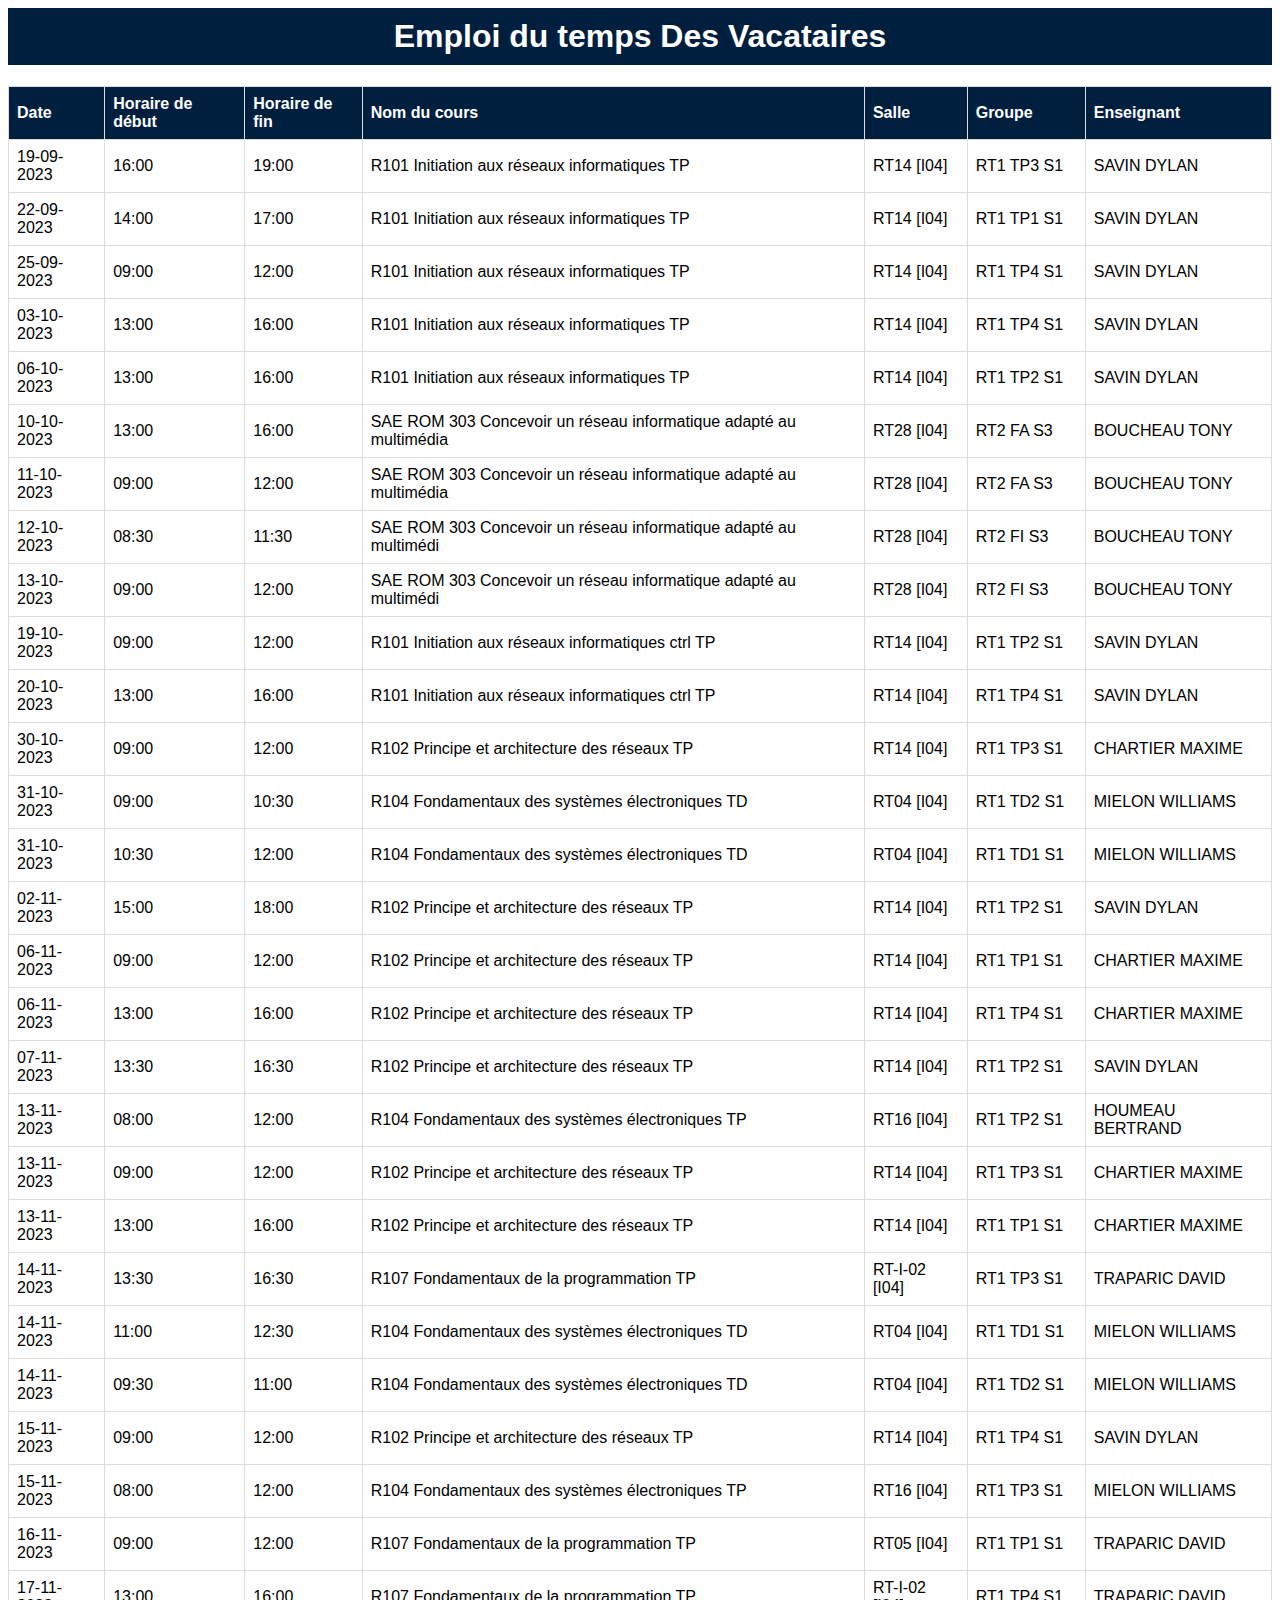
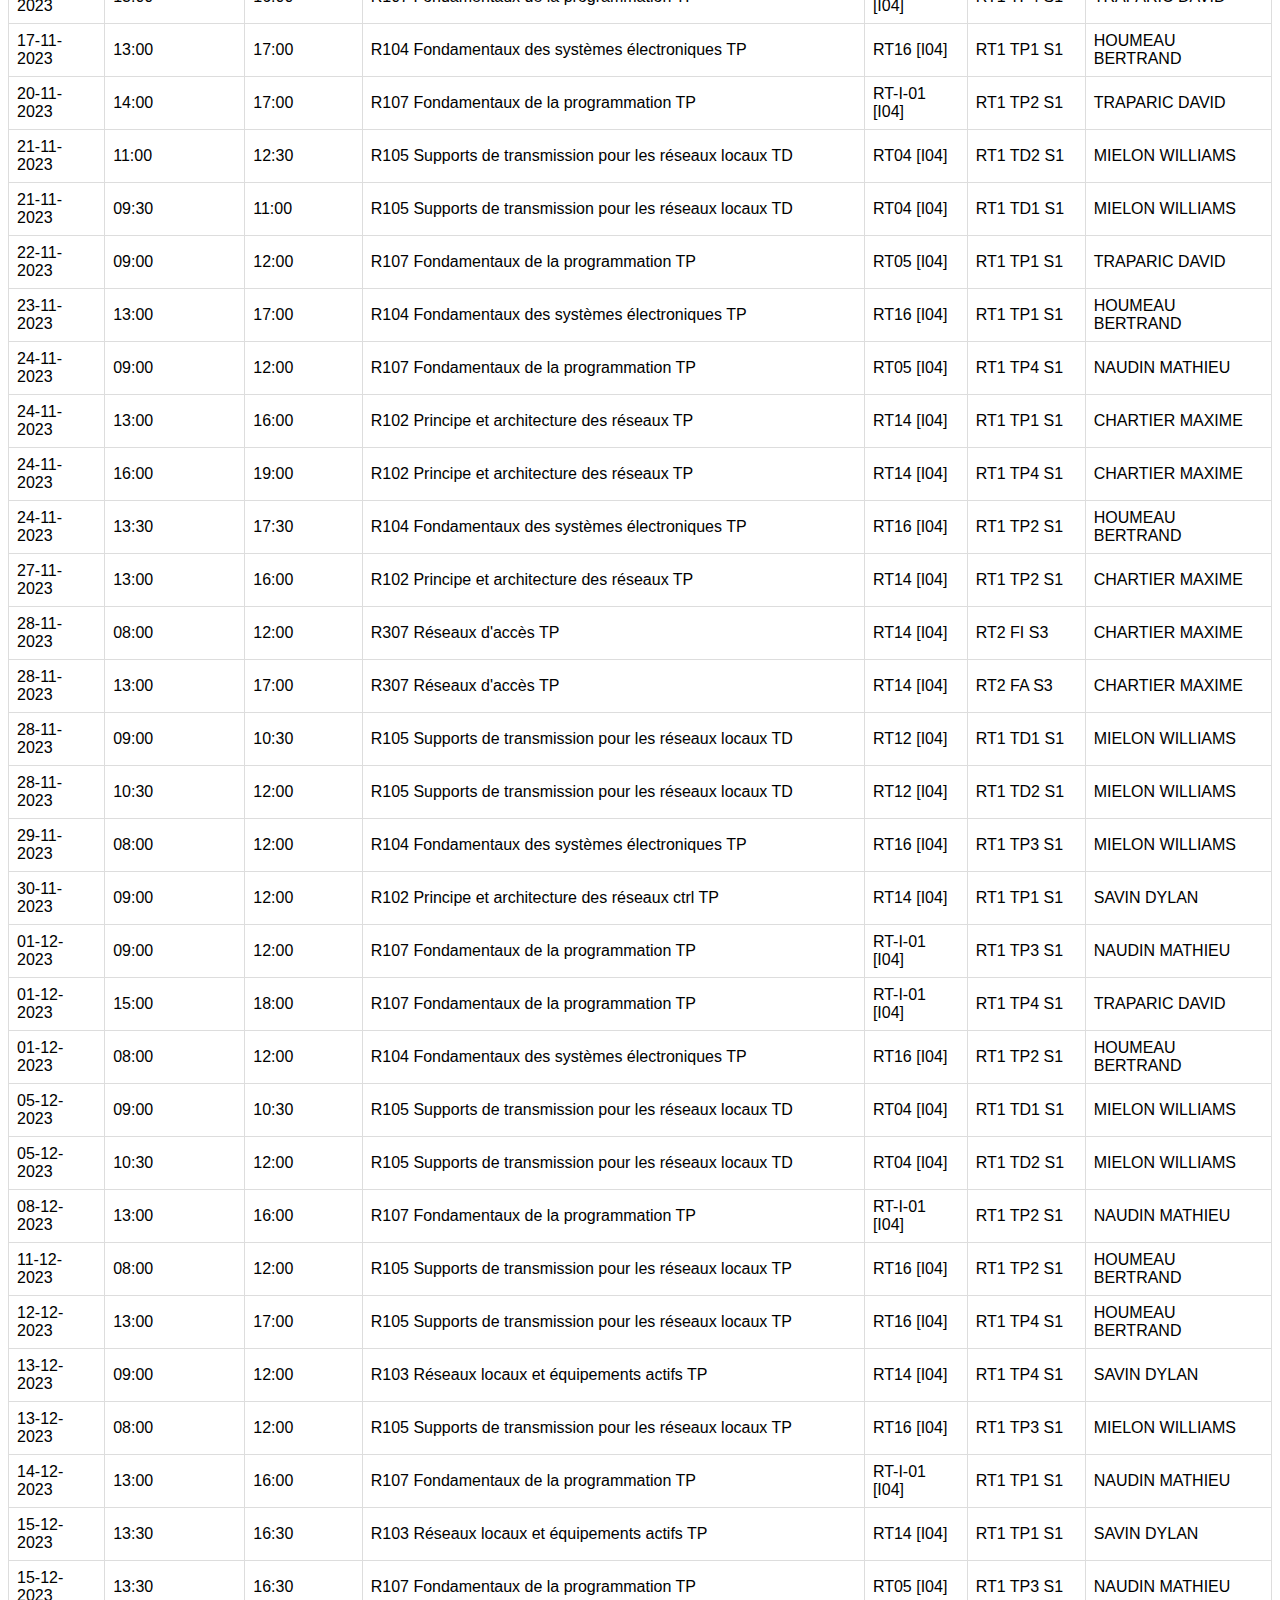
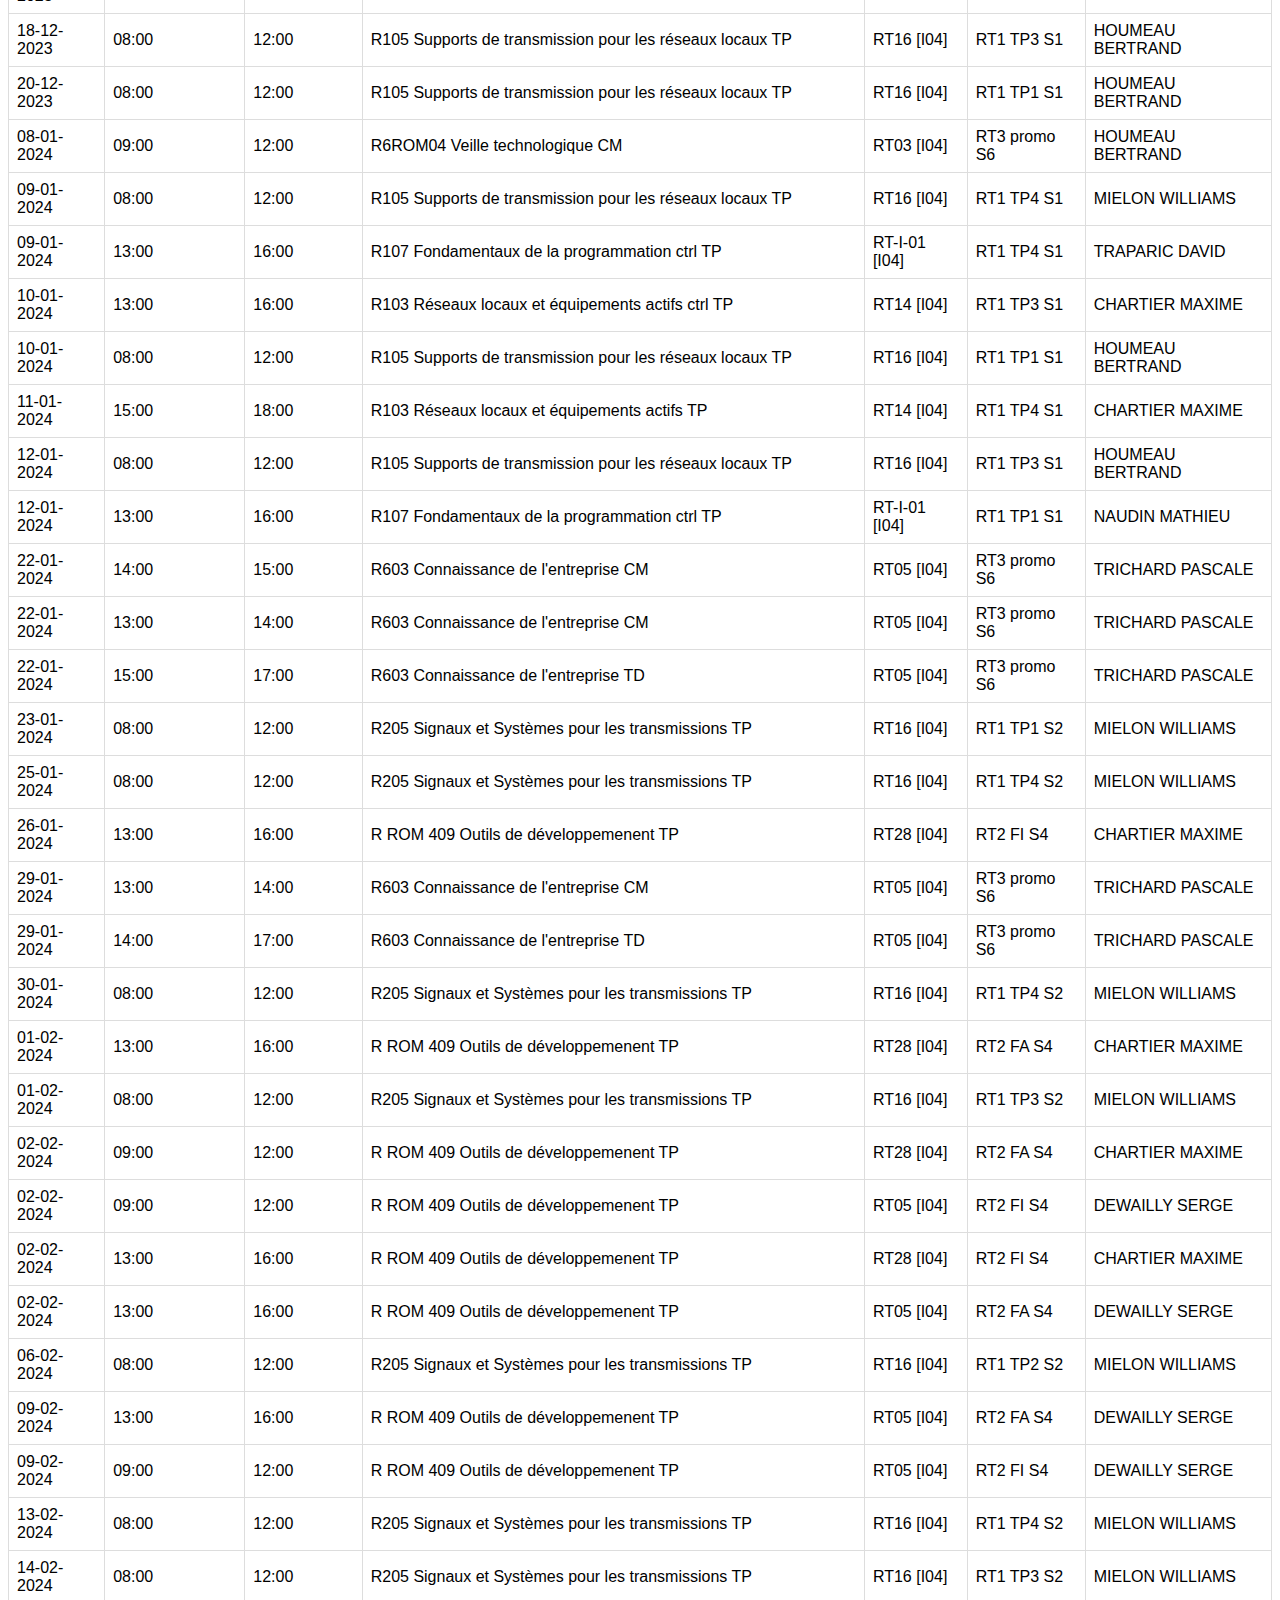
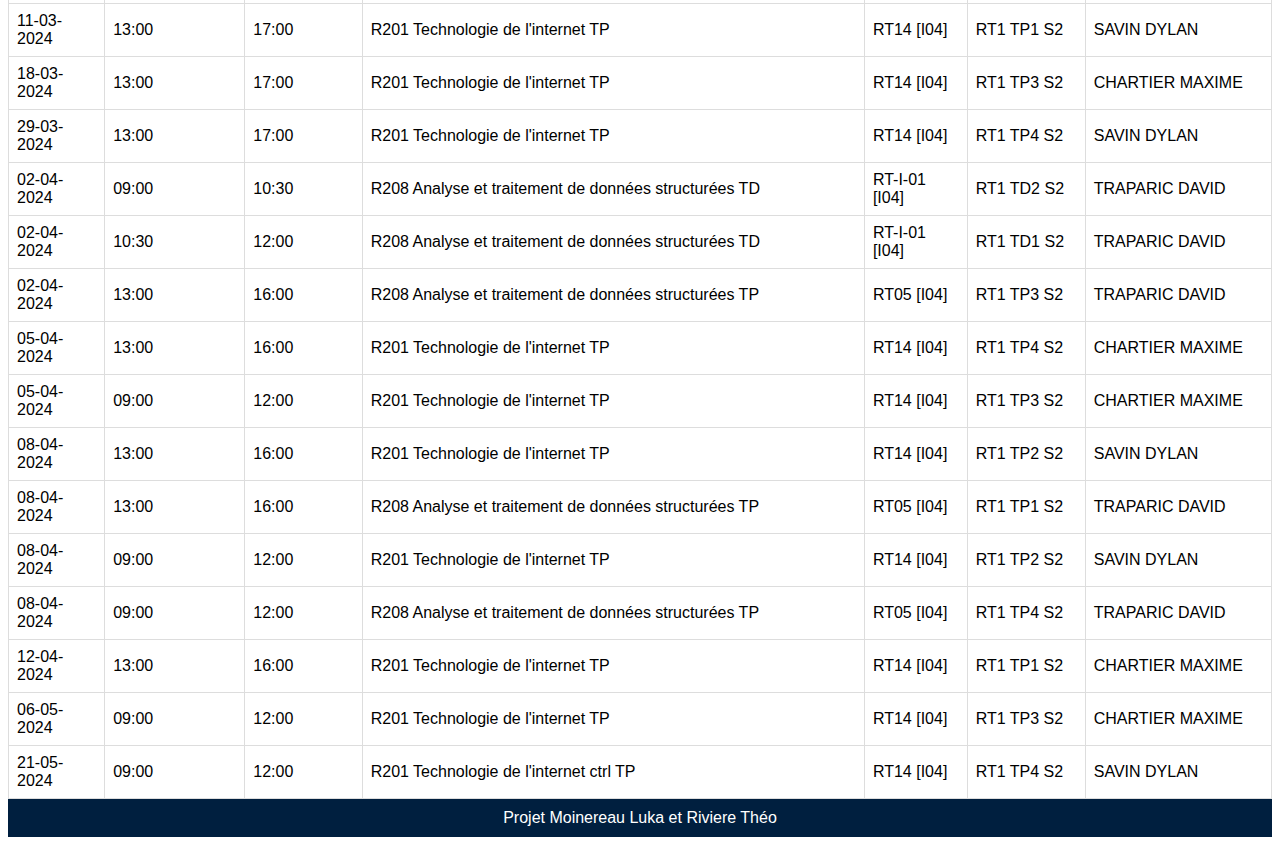
==== html/emploi.html @ 14c90d2b "Push final du projet" ====
<html>
    <head>
        <title>Tableau de</title>
        <style>
            body {
                font-family: Arial, sans-serif;
            }
            h1, footer {
                background-color: #001F3F; /* Bleu foncé */
                color: white;
                padding: 10px;
                text-align: center;
            }
            table {
                border-collapse: collapse;
                width: 100%;
                margin-top: 20px;
            }
            th, td {
                border: 1px solid #ddd;
                padding: 8px;
                text-align: left;
            }
            th {
                background-color: #001F3F; /* Bleu foncé */
                color: white;
            }
        </style>
    </head>
    <body>
        <h1>Emploi du temps Des Vacataires</h1>
        <table>
            <tr>
                <th>Date</th>
                <th>Horaire de début</th>
                <th>Horaire de fin</th>
                <th>Nom du cours</th>
                <th>Salle</th>
                <th>Groupe</th>
                <th>Enseignant</th>
            </tr>
    
            <tr>
                <td>19-09-2023</td>
                <td>16:00</td>
                <td>19:00</td>
                <td>R101 Initiation aux réseaux informatiques TP</td>
                <td>RT14 [I04]</td>
                <td>RT1 TP3 S1</td>
                <td>SAVIN DYLAN</td>
            </tr>
        
            <tr>
                <td>22-09-2023</td>
                <td>14:00</td>
                <td>17:00</td>
                <td>R101 Initiation aux réseaux informatiques TP</td>
                <td>RT14 [I04]</td>
                <td>RT1 TP1 S1</td>
                <td>SAVIN DYLAN</td>
            </tr>
        
            <tr>
                <td>25-09-2023</td>
                <td>09:00</td>
                <td>12:00</td>
                <td>R101 Initiation aux réseaux informatiques TP</td>
                <td>RT14 [I04]</td>
                <td>RT1 TP4 S1</td>
                <td>SAVIN DYLAN</td>
            </tr>
        
            <tr>
                <td>03-10-2023</td>
                <td>13:00</td>
                <td>16:00</td>
                <td>R101 Initiation aux réseaux informatiques TP</td>
                <td>RT14 [I04]</td>
                <td>RT1 TP4 S1</td>
                <td>SAVIN DYLAN</td>
            </tr>
        
            <tr>
                <td>06-10-2023</td>
                <td>13:00</td>
                <td>16:00</td>
                <td>R101 Initiation aux réseaux informatiques TP</td>
                <td>RT14 [I04]</td>
                <td>RT1 TP2 S1</td>
                <td>SAVIN DYLAN</td>
            </tr>
        
            <tr>
                <td>10-10-2023</td>
                <td>13:00</td>
                <td>16:00</td>
                <td>SAE ROM 303 Concevoir un réseau informatique adapté au multimédia</td>
                <td>RT28 [I04]</td>
                <td>RT2 FA S3</td>
                <td>BOUCHEAU TONY</td>
            </tr>
        
            <tr>
                <td>11-10-2023</td>
                <td>09:00</td>
                <td>12:00</td>
                <td>SAE ROM 303 Concevoir un réseau informatique adapté au multimédia</td>
                <td>RT28 [I04]</td>
                <td>RT2 FA S3</td>
                <td>BOUCHEAU TONY</td>
            </tr>
        
            <tr>
                <td>12-10-2023</td>
                <td>08:30</td>
                <td>11:30</td>
                <td>SAE  ROM 303 Concevoir un réseau informatique adapté au multimédi</td>
                <td>RT28 [I04]</td>
                <td>RT2 FI S3</td>
                <td>BOUCHEAU TONY</td>
            </tr>
        
            <tr>
                <td>13-10-2023</td>
                <td>09:00</td>
                <td>12:00</td>
                <td>SAE  ROM 303 Concevoir un réseau informatique adapté au multimédi</td>
                <td>RT28 [I04]</td>
                <td>RT2 FI S3</td>
                <td>BOUCHEAU TONY</td>
            </tr>
        
            <tr>
                <td>19-10-2023</td>
                <td>09:00</td>
                <td>12:00</td>
                <td>R101 Initiation aux réseaux informatiques ctrl TP</td>
                <td>RT14 [I04]</td>
                <td>RT1 TP2 S1</td>
                <td>SAVIN DYLAN</td>
            </tr>
        
            <tr>
                <td>20-10-2023</td>
                <td>13:00</td>
                <td>16:00</td>
                <td>R101 Initiation aux réseaux informatiques ctrl TP</td>
                <td>RT14 [I04]</td>
                <td>RT1 TP4 S1</td>
                <td>SAVIN DYLAN</td>
            </tr>
        
            <tr>
                <td>30-10-2023</td>
                <td>09:00</td>
                <td>12:00</td>
                <td>R102 Principe et architecture des réseaux TP</td>
                <td>RT14 [I04]</td>
                <td>RT1 TP3 S1</td>
                <td>CHARTIER MAXIME</td>
            </tr>
        
            <tr>
                <td>31-10-2023</td>
                <td>09:00</td>
                <td>10:30</td>
                <td>R104 Fondamentaux des systèmes électroniques TD</td>
                <td>RT04 [I04]</td>
                <td>RT1 TD2 S1</td>
                <td>MIELON WILLIAMS</td>
            </tr>
        
            <tr>
                <td>31-10-2023</td>
                <td>10:30</td>
                <td>12:00</td>
                <td>R104 Fondamentaux des systèmes électroniques TD</td>
                <td>RT04 [I04]</td>
                <td>RT1 TD1 S1</td>
                <td>MIELON WILLIAMS</td>
            </tr>
        
            <tr>
                <td>02-11-2023</td>
                <td>15:00</td>
                <td>18:00</td>
                <td>R102 Principe et architecture des réseaux TP</td>
                <td>RT14 [I04]</td>
                <td>RT1 TP2 S1</td>
                <td>SAVIN DYLAN</td>
            </tr>
        
            <tr>
                <td>06-11-2023</td>
                <td>09:00</td>
                <td>12:00</td>
                <td>R102 Principe et architecture des réseaux TP</td>
                <td>RT14 [I04]</td>
                <td>RT1 TP1 S1</td>
                <td>CHARTIER MAXIME</td>
            </tr>
        
            <tr>
                <td>06-11-2023</td>
                <td>13:00</td>
                <td>16:00</td>
                <td>R102 Principe et architecture des réseaux TP</td>
                <td>RT14 [I04]</td>
                <td>RT1 TP4 S1</td>
                <td>CHARTIER MAXIME</td>
            </tr>
        
            <tr>
                <td>07-11-2023</td>
                <td>13:30</td>
                <td>16:30</td>
                <td>R102 Principe et architecture des réseaux TP</td>
                <td>RT14 [I04]</td>
                <td>RT1 TP2 S1</td>
                <td>SAVIN DYLAN</td>
            </tr>
        
            <tr>
                <td>13-11-2023</td>
                <td>08:00</td>
                <td>12:00</td>
                <td>R104 Fondamentaux des systèmes électroniques TP</td>
                <td>RT16 [I04]</td>
                <td>RT1 TP2 S1</td>
                <td>HOUMEAU BERTRAND</td>
            </tr>
        
            <tr>
                <td>13-11-2023</td>
                <td>09:00</td>
                <td>12:00</td>
                <td>R102 Principe et architecture des réseaux TP</td>
                <td>RT14 [I04]</td>
                <td>RT1 TP3 S1</td>
                <td>CHARTIER MAXIME</td>
            </tr>
        
            <tr>
                <td>13-11-2023</td>
                <td>13:00</td>
                <td>16:00</td>
                <td>R102 Principe et architecture des réseaux TP</td>
                <td>RT14 [I04]</td>
                <td>RT1 TP1 S1</td>
                <td>CHARTIER MAXIME</td>
            </tr>
        
            <tr>
                <td>14-11-2023</td>
                <td>13:30</td>
                <td>16:30</td>
                <td>R107 Fondamentaux de la programmation TP</td>
                <td>RT-I-02 [I04]</td>
                <td>RT1 TP3 S1</td>
                <td>TRAPARIC DAVID</td>
            </tr>
        
            <tr>
                <td>14-11-2023</td>
                <td>11:00</td>
                <td>12:30</td>
                <td>R104 Fondamentaux des systèmes électroniques TD</td>
                <td>RT04 [I04]</td>
                <td>RT1 TD1 S1</td>
                <td>MIELON WILLIAMS</td>
            </tr>
        
            <tr>
                <td>14-11-2023</td>
                <td>09:30</td>
                <td>11:00</td>
                <td>R104 Fondamentaux des systèmes électroniques TD</td>
                <td>RT04 [I04]</td>
                <td>RT1 TD2 S1</td>
                <td>MIELON WILLIAMS</td>
            </tr>
        
            <tr>
                <td>15-11-2023</td>
                <td>09:00</td>
                <td>12:00</td>
                <td>R102 Principe et architecture des réseaux TP</td>
                <td>RT14 [I04]</td>
                <td>RT1 TP4 S1</td>
                <td>SAVIN DYLAN</td>
            </tr>
        
            <tr>
                <td>15-11-2023</td>
                <td>08:00</td>
                <td>12:00</td>
                <td>R104 Fondamentaux des systèmes électroniques TP</td>
                <td>RT16 [I04]</td>
                <td>RT1 TP3 S1</td>
                <td>MIELON WILLIAMS</td>
            </tr>
        
            <tr>
                <td>16-11-2023</td>
                <td>09:00</td>
                <td>12:00</td>
                <td>R107 Fondamentaux de la programmation TP</td>
                <td>RT05 [I04]</td>
                <td>RT1 TP1 S1</td>
                <td>TRAPARIC DAVID</td>
            </tr>
        
            <tr>
                <td>17-11-2023</td>
                <td>13:00</td>
                <td>16:00</td>
                <td>R107 Fondamentaux de la programmation TP</td>
                <td>RT-I-02 [I04]</td>
                <td>RT1 TP4 S1</td>
                <td>TRAPARIC DAVID</td>
            </tr>
        
            <tr>
                <td>17-11-2023</td>
                <td>13:00</td>
                <td>17:00</td>
                <td>R104 Fondamentaux des systèmes électroniques TP</td>
                <td>RT16 [I04]</td>
                <td>RT1 TP1 S1</td>
                <td>HOUMEAU BERTRAND</td>
            </tr>
        
            <tr>
                <td>20-11-2023</td>
                <td>14:00</td>
                <td>17:00</td>
                <td>R107 Fondamentaux de la programmation TP</td>
                <td>RT-I-01 [I04]</td>
                <td>RT1 TP2 S1</td>
                <td>TRAPARIC DAVID</td>
            </tr>
        
            <tr>
                <td>21-11-2023</td>
                <td>11:00</td>
                <td>12:30</td>
                <td>R105 Supports de transmission pour les réseaux locaux TD</td>
                <td>RT04 [I04]</td>
                <td>RT1 TD2 S1</td>
                <td>MIELON WILLIAMS</td>
            </tr>
        
            <tr>
                <td>21-11-2023</td>
                <td>09:30</td>
                <td>11:00</td>
                <td>R105 Supports de transmission pour les réseaux locaux TD</td>
                <td>RT04 [I04]</td>
                <td>RT1 TD1 S1</td>
                <td>MIELON WILLIAMS</td>
            </tr>
        
            <tr>
                <td>22-11-2023</td>
                <td>09:00</td>
                <td>12:00</td>
                <td>R107 Fondamentaux de la programmation TP</td>
                <td>RT05 [I04]</td>
                <td>RT1 TP1 S1</td>
                <td>TRAPARIC DAVID</td>
            </tr>
        
            <tr>
                <td>23-11-2023</td>
                <td>13:00</td>
                <td>17:00</td>
                <td>R104 Fondamentaux des systèmes électroniques TP</td>
                <td>RT16 [I04]</td>
                <td>RT1 TP1 S1</td>
                <td>HOUMEAU BERTRAND</td>
            </tr>
        
            <tr>
                <td>24-11-2023</td>
                <td>09:00</td>
                <td>12:00</td>
                <td>R107 Fondamentaux de la programmation TP</td>
                <td>RT05 [I04]</td>
                <td>RT1 TP4 S1</td>
                <td>NAUDIN MATHIEU</td>
            </tr>
        
            <tr>
                <td>24-11-2023</td>
                <td>13:00</td>
                <td>16:00</td>
                <td>R102 Principe et architecture des réseaux TP</td>
                <td>RT14 [I04]</td>
                <td>RT1 TP1 S1</td>
                <td>CHARTIER MAXIME</td>
            </tr>
        
            <tr>
                <td>24-11-2023</td>
                <td>16:00</td>
                <td>19:00</td>
                <td>R102 Principe et architecture des réseaux TP</td>
                <td>RT14 [I04]</td>
                <td>RT1 TP4 S1</td>
                <td>CHARTIER MAXIME</td>
            </tr>
        
            <tr>
                <td>24-11-2023</td>
                <td>13:30</td>
                <td>17:30</td>
                <td>R104 Fondamentaux des systèmes électroniques TP</td>
                <td>RT16 [I04]</td>
                <td>RT1 TP2 S1</td>
                <td>HOUMEAU BERTRAND</td>
            </tr>
        
            <tr>
                <td>27-11-2023</td>
                <td>13:00</td>
                <td>16:00</td>
                <td>R102 Principe et architecture des réseaux TP</td>
                <td>RT14 [I04]</td>
                <td>RT1 TP2 S1</td>
                <td>CHARTIER MAXIME</td>
            </tr>
        
            <tr>
                <td>28-11-2023</td>
                <td>08:00</td>
                <td>12:00</td>
                <td>R307 Réseaux d'accès TP</td>
                <td>RT14 [I04]</td>
                <td>RT2 FI S3</td>
                <td>CHARTIER MAXIME</td>
            </tr>
        
            <tr>
                <td>28-11-2023</td>
                <td>13:00</td>
                <td>17:00</td>
                <td>R307 Réseaux d'accès TP</td>
                <td>RT14 [I04]</td>
                <td>RT2 FA S3</td>
                <td>CHARTIER MAXIME</td>
            </tr>
        
            <tr>
                <td>28-11-2023</td>
                <td>09:00</td>
                <td>10:30</td>
                <td>R105 Supports de transmission pour les réseaux locaux TD</td>
                <td>RT12 [I04]</td>
                <td>RT1 TD1 S1</td>
                <td>MIELON WILLIAMS</td>
            </tr>
        
            <tr>
                <td>28-11-2023</td>
                <td>10:30</td>
                <td>12:00</td>
                <td>R105 Supports de transmission pour les réseaux locaux TD</td>
                <td>RT12 [I04]</td>
                <td>RT1 TD2 S1</td>
                <td>MIELON WILLIAMS</td>
            </tr>
        
            <tr>
                <td>29-11-2023</td>
                <td>08:00</td>
                <td>12:00</td>
                <td>R104 Fondamentaux des systèmes électroniques TP</td>
                <td>RT16 [I04]</td>
                <td>RT1 TP3 S1</td>
                <td>MIELON WILLIAMS</td>
            </tr>
        
            <tr>
                <td>30-11-2023</td>
                <td>09:00</td>
                <td>12:00</td>
                <td>R102 Principe et architecture des réseaux ctrl TP</td>
                <td>RT14 [I04]</td>
                <td>RT1 TP1 S1</td>
                <td>SAVIN DYLAN</td>
            </tr>
        
            <tr>
                <td>01-12-2023</td>
                <td>09:00</td>
                <td>12:00</td>
                <td>R107 Fondamentaux de la programmation TP</td>
                <td>RT-I-01 [I04]</td>
                <td>RT1 TP3 S1</td>
                <td>NAUDIN MATHIEU</td>
            </tr>
        
            <tr>
                <td>01-12-2023</td>
                <td>15:00</td>
                <td>18:00</td>
                <td>R107 Fondamentaux de la programmation TP</td>
                <td>RT-I-01 [I04]</td>
                <td>RT1 TP4 S1</td>
                <td>TRAPARIC DAVID</td>
            </tr>
        
            <tr>
                <td>01-12-2023</td>
                <td>08:00</td>
                <td>12:00</td>
                <td>R104 Fondamentaux des systèmes électroniques TP</td>
                <td>RT16 [I04]</td>
                <td>RT1 TP2 S1</td>
                <td>HOUMEAU BERTRAND</td>
            </tr>
        
            <tr>
                <td>05-12-2023</td>
                <td>09:00</td>
                <td>10:30</td>
                <td>R105 Supports de transmission pour les réseaux locaux TD</td>
                <td>RT04 [I04]</td>
                <td>RT1 TD1 S1</td>
                <td>MIELON WILLIAMS</td>
            </tr>
        
            <tr>
                <td>05-12-2023</td>
                <td>10:30</td>
                <td>12:00</td>
                <td>R105 Supports de transmission pour les réseaux locaux TD</td>
                <td>RT04 [I04]</td>
                <td>RT1 TD2 S1</td>
                <td>MIELON WILLIAMS</td>
            </tr>
        
            <tr>
                <td>08-12-2023</td>
                <td>13:00</td>
                <td>16:00</td>
                <td>R107 Fondamentaux de la programmation TP</td>
                <td>RT-I-01 [I04]</td>
                <td>RT1 TP2 S1</td>
                <td>NAUDIN MATHIEU</td>
            </tr>
        
            <tr>
                <td>11-12-2023</td>
                <td>08:00</td>
                <td>12:00</td>
                <td>R105 Supports de transmission pour les réseaux locaux TP</td>
                <td>RT16 [I04]</td>
                <td>RT1 TP2 S1</td>
                <td>HOUMEAU BERTRAND</td>
            </tr>
        
            <tr>
                <td>12-12-2023</td>
                <td>13:00</td>
                <td>17:00</td>
                <td>R105 Supports de transmission pour les réseaux locaux TP</td>
                <td>RT16 [I04]</td>
                <td>RT1 TP4 S1</td>
                <td>HOUMEAU BERTRAND</td>
            </tr>
        
            <tr>
                <td>13-12-2023</td>
                <td>09:00</td>
                <td>12:00</td>
                <td>R103 Réseaux locaux et équipements actifs TP</td>
                <td>RT14 [I04]</td>
                <td>RT1 TP4 S1</td>
                <td>SAVIN DYLAN</td>
            </tr>
        
            <tr>
                <td>13-12-2023</td>
                <td>08:00</td>
                <td>12:00</td>
                <td>R105 Supports de transmission pour les réseaux locaux TP</td>
                <td>RT16 [I04]</td>
                <td>RT1 TP3 S1</td>
                <td>MIELON WILLIAMS</td>
            </tr>
        
            <tr>
                <td>14-12-2023</td>
                <td>13:00</td>
                <td>16:00</td>
                <td>R107 Fondamentaux de la programmation TP</td>
                <td>RT-I-01 [I04]</td>
                <td>RT1 TP1 S1</td>
                <td>NAUDIN MATHIEU</td>
            </tr>
        
            <tr>
                <td>15-12-2023</td>
                <td>13:30</td>
                <td>16:30</td>
                <td>R103 Réseaux locaux et équipements actifs TP</td>
                <td>RT14 [I04]</td>
                <td>RT1 TP1 S1</td>
                <td>SAVIN DYLAN</td>
            </tr>
        
            <tr>
                <td>15-12-2023</td>
                <td>13:30</td>
                <td>16:30</td>
                <td>R107 Fondamentaux de la programmation TP</td>
                <td>RT05 [I04]</td>
                <td>RT1 TP3 S1</td>
                <td>NAUDIN MATHIEU</td>
            </tr>
        
            <tr>
                <td>18-12-2023</td>
                <td>08:00</td>
                <td>12:00</td>
                <td>R105 Supports de transmission pour les réseaux locaux TP</td>
                <td>RT16 [I04]</td>
                <td>RT1 TP3 S1</td>
                <td>HOUMEAU BERTRAND</td>
            </tr>
        
            <tr>
                <td>20-12-2023</td>
                <td>08:00</td>
                <td>12:00</td>
                <td>R105 Supports de transmission pour les réseaux locaux TP</td>
                <td>RT16 [I04]</td>
                <td>RT1 TP1 S1</td>
                <td>HOUMEAU BERTRAND</td>
            </tr>
        
            <tr>
                <td>08-01-2024</td>
                <td>09:00</td>
                <td>12:00</td>
                <td>R6ROM04 Veille technologique CM</td>
                <td>RT03 [I04]</td>
                <td>RT3  promo S6</td>
                <td>HOUMEAU BERTRAND</td>
            </tr>
        
            <tr>
                <td>09-01-2024</td>
                <td>08:00</td>
                <td>12:00</td>
                <td>R105 Supports de transmission pour les réseaux locaux TP</td>
                <td>RT16 [I04]</td>
                <td>RT1 TP4 S1</td>
                <td>MIELON WILLIAMS</td>
            </tr>
        
            <tr>
                <td>09-01-2024</td>
                <td>13:00</td>
                <td>16:00</td>
                <td>R107 Fondamentaux de la programmation ctrl TP</td>
                <td>RT-I-01 [I04]</td>
                <td>RT1 TP4 S1</td>
                <td>TRAPARIC DAVID</td>
            </tr>
        
            <tr>
                <td>10-01-2024</td>
                <td>13:00</td>
                <td>16:00</td>
                <td>R103 Réseaux locaux et équipements actifs ctrl TP</td>
                <td>RT14 [I04]</td>
                <td>RT1 TP3 S1</td>
                <td>CHARTIER MAXIME</td>
            </tr>
        
            <tr>
                <td>10-01-2024</td>
                <td>08:00</td>
                <td>12:00</td>
                <td>R105 Supports de transmission pour les réseaux locaux TP</td>
                <td>RT16 [I04]</td>
                <td>RT1 TP1 S1</td>
                <td>HOUMEAU BERTRAND</td>
            </tr>
        
            <tr>
                <td>11-01-2024</td>
                <td>15:00</td>
                <td>18:00</td>
                <td>R103 Réseaux locaux et équipements actifs TP</td>
                <td>RT14 [I04]</td>
                <td>RT1 TP4 S1</td>
                <td>CHARTIER MAXIME</td>
            </tr>
        
            <tr>
                <td>12-01-2024</td>
                <td>08:00</td>
                <td>12:00</td>
                <td>R105 Supports de transmission pour les réseaux locaux TP</td>
                <td>RT16 [I04]</td>
                <td>RT1 TP3 S1</td>
                <td>HOUMEAU BERTRAND</td>
            </tr>
        
            <tr>
                <td>12-01-2024</td>
                <td>13:00</td>
                <td>16:00</td>
                <td>R107 Fondamentaux de la programmation ctrl TP</td>
                <td>RT-I-01 [I04]</td>
                <td>RT1 TP1 S1</td>
                <td>NAUDIN MATHIEU</td>
            </tr>
        
            <tr>
                <td>22-01-2024</td>
                <td>14:00</td>
                <td>15:00</td>
                <td>R603 Connaissance de l'entreprise CM</td>
                <td>RT05 [I04]</td>
                <td>RT3  promo S6</td>
                <td>TRICHARD PASCALE</td>
            </tr>
        
            <tr>
                <td>22-01-2024</td>
                <td>13:00</td>
                <td>14:00</td>
                <td>R603 Connaissance de l'entreprise CM</td>
                <td>RT05 [I04]</td>
                <td>RT3  promo S6</td>
                <td>TRICHARD PASCALE</td>
            </tr>
        
            <tr>
                <td>22-01-2024</td>
                <td>15:00</td>
                <td>17:00</td>
                <td>R603 Connaissance de l'entreprise TD</td>
                <td>RT05 [I04]</td>
                <td>RT3  promo S6</td>
                <td>TRICHARD PASCALE</td>
            </tr>
        
            <tr>
                <td>23-01-2024</td>
                <td>08:00</td>
                <td>12:00</td>
                <td>R205 Signaux et Systèmes pour les transmissions TP</td>
                <td>RT16 [I04]</td>
                <td>RT1 TP1 S2</td>
                <td>MIELON WILLIAMS</td>
            </tr>
        
            <tr>
                <td>25-01-2024</td>
                <td>08:00</td>
                <td>12:00</td>
                <td>R205 Signaux et Systèmes pour les transmissions TP</td>
                <td>RT16 [I04]</td>
                <td>RT1 TP4 S2</td>
                <td>MIELON WILLIAMS</td>
            </tr>
        
            <tr>
                <td>26-01-2024</td>
                <td>13:00</td>
                <td>16:00</td>
                <td>R ROM 409 Outils de développemenent TP</td>
                <td>RT28 [I04]</td>
                <td>RT2 FI S4</td>
                <td>CHARTIER MAXIME</td>
            </tr>
        
            <tr>
                <td>29-01-2024</td>
                <td>13:00</td>
                <td>14:00</td>
                <td>R603 Connaissance de l'entreprise CM</td>
                <td>RT05 [I04]</td>
                <td>RT3  promo S6</td>
                <td>TRICHARD PASCALE</td>
            </tr>
        
            <tr>
                <td>29-01-2024</td>
                <td>14:00</td>
                <td>17:00</td>
                <td>R603 Connaissance de l'entreprise TD</td>
                <td>RT05 [I04]</td>
                <td>RT3  promo S6</td>
                <td>TRICHARD PASCALE</td>
            </tr>
        
            <tr>
                <td>30-01-2024</td>
                <td>08:00</td>
                <td>12:00</td>
                <td>R205 Signaux et Systèmes pour les transmissions TP</td>
                <td>RT16 [I04]</td>
                <td>RT1 TP4 S2</td>
                <td>MIELON WILLIAMS</td>
            </tr>
        
            <tr>
                <td>01-02-2024</td>
                <td>13:00</td>
                <td>16:00</td>
                <td>R ROM 409 Outils de développemenent TP</td>
                <td>RT28 [I04]</td>
                <td>RT2  FA S4</td>
                <td>CHARTIER MAXIME</td>
            </tr>
        
            <tr>
                <td>01-02-2024</td>
                <td>08:00</td>
                <td>12:00</td>
                <td>R205 Signaux et Systèmes pour les transmissions TP</td>
                <td>RT16 [I04]</td>
                <td>RT1 TP3 S2</td>
                <td>MIELON WILLIAMS</td>
            </tr>
        
            <tr>
                <td>02-02-2024</td>
                <td>09:00</td>
                <td>12:00</td>
                <td>R ROM 409 Outils de développemenent TP</td>
                <td>RT28 [I04]</td>
                <td>RT2  FA S4</td>
                <td>CHARTIER MAXIME</td>
            </tr>
        
            <tr>
                <td>02-02-2024</td>
                <td>09:00</td>
                <td>12:00</td>
                <td>R ROM 409 Outils de développemenent TP</td>
                <td>RT05 [I04]</td>
                <td>RT2 FI S4</td>
                <td>DEWAILLY SERGE</td>
            </tr>
        
            <tr>
                <td>02-02-2024</td>
                <td>13:00</td>
                <td>16:00</td>
                <td>R ROM 409 Outils de développemenent TP</td>
                <td>RT28 [I04]</td>
                <td>RT2 FI S4</td>
                <td>CHARTIER MAXIME</td>
            </tr>
        
            <tr>
                <td>02-02-2024</td>
                <td>13:00</td>
                <td>16:00</td>
                <td>R ROM 409 Outils de développemenent TP</td>
                <td>RT05 [I04]</td>
                <td>RT2  FA S4</td>
                <td>DEWAILLY SERGE</td>
            </tr>
        
            <tr>
                <td>06-02-2024</td>
                <td>08:00</td>
                <td>12:00</td>
                <td>R205 Signaux et Systèmes pour les transmissions TP</td>
                <td>RT16 [I04]</td>
                <td>RT1 TP2 S2</td>
                <td>MIELON WILLIAMS</td>
            </tr>
        
            <tr>
                <td>09-02-2024</td>
                <td>13:00</td>
                <td>16:00</td>
                <td>R ROM 409 Outils de développemenent TP</td>
                <td>RT05 [I04]</td>
                <td>RT2  FA S4</td>
                <td>DEWAILLY SERGE</td>
            </tr>
        
            <tr>
                <td>09-02-2024</td>
                <td>09:00</td>
                <td>12:00</td>
                <td>R ROM 409 Outils de développemenent TP</td>
                <td>RT05 [I04]</td>
                <td>RT2 FI S4</td>
                <td>DEWAILLY SERGE</td>
            </tr>
        
            <tr>
                <td>13-02-2024</td>
                <td>08:00</td>
                <td>12:00</td>
                <td>R205 Signaux et Systèmes pour les transmissions TP</td>
                <td>RT16 [I04]</td>
                <td>RT1 TP4 S2</td>
                <td>MIELON WILLIAMS</td>
            </tr>
        
            <tr>
                <td>14-02-2024</td>
                <td>08:00</td>
                <td>12:00</td>
                <td>R205 Signaux et Systèmes pour les transmissions TP</td>
                <td>RT16 [I04]</td>
                <td>RT1 TP3 S2</td>
                <td>MIELON WILLIAMS</td>
            </tr>
        
            <tr>
                <td>11-03-2024</td>
                <td>13:00</td>
                <td>17:00</td>
                <td>R201 Technologie de l'internet TP</td>
                <td>RT14 [I04]</td>
                <td>RT1 TP1 S2</td>
                <td>SAVIN DYLAN</td>
            </tr>
        
            <tr>
                <td>18-03-2024</td>
                <td>13:00</td>
                <td>17:00</td>
                <td>R201 Technologie de l'internet TP</td>
                <td>RT14 [I04]</td>
                <td>RT1 TP3 S2</td>
                <td>CHARTIER MAXIME</td>
            </tr>
        
            <tr>
                <td>29-03-2024</td>
                <td>13:00</td>
                <td>17:00</td>
                <td>R201 Technologie de l'internet TP</td>
                <td>RT14 [I04]</td>
                <td>RT1 TP4 S2</td>
                <td>SAVIN DYLAN</td>
            </tr>
        
            <tr>
                <td>02-04-2024</td>
                <td>09:00</td>
                <td>10:30</td>
                <td>R208 Analyse et traitement de données structurées TD</td>
                <td>RT-I-01 [I04]</td>
                <td>RT1 TD2 S2</td>
                <td>TRAPARIC DAVID</td>
            </tr>
        
            <tr>
                <td>02-04-2024</td>
                <td>10:30</td>
                <td>12:00</td>
                <td>R208 Analyse et traitement de données structurées TD</td>
                <td>RT-I-01 [I04]</td>
                <td>RT1 TD1 S2</td>
                <td>TRAPARIC DAVID</td>
            </tr>
        
            <tr>
                <td>02-04-2024</td>
                <td>13:00</td>
                <td>16:00</td>
                <td>R208 Analyse et traitement de données structurées TP</td>
                <td>RT05 [I04]</td>
                <td>RT1 TP3 S2</td>
                <td>TRAPARIC DAVID</td>
            </tr>
        
            <tr>
                <td>05-04-2024</td>
                <td>13:00</td>
                <td>16:00</td>
                <td>R201 Technologie de l'internet TP</td>
                <td>RT14 [I04]</td>
                <td>RT1 TP4 S2</td>
                <td>CHARTIER MAXIME</td>
            </tr>
        
            <tr>
                <td>05-04-2024</td>
                <td>09:00</td>
                <td>12:00</td>
                <td>R201 Technologie de l'internet TP</td>
                <td>RT14 [I04]</td>
                <td>RT1 TP3 S2</td>
                <td>CHARTIER MAXIME</td>
            </tr>
        
            <tr>
                <td>08-04-2024</td>
                <td>13:00</td>
                <td>16:00</td>
                <td>R201 Technologie de l'internet TP</td>
                <td>RT14 [I04]</td>
                <td>RT1 TP2 S2</td>
                <td>SAVIN DYLAN</td>
            </tr>
        
            <tr>
                <td>08-04-2024</td>
                <td>13:00</td>
                <td>16:00</td>
                <td>R208 Analyse et traitement de données structurées TP</td>
                <td>RT05 [I04]</td>
                <td>RT1 TP1 S2</td>
                <td>TRAPARIC DAVID</td>
            </tr>
        
            <tr>
                <td>08-04-2024</td>
                <td>09:00</td>
                <td>12:00</td>
                <td>R201 Technologie de l'internet TP</td>
                <td>RT14 [I04]</td>
                <td>RT1 TP2 S2</td>
                <td>SAVIN DYLAN</td>
            </tr>
        
            <tr>
                <td>08-04-2024</td>
                <td>09:00</td>
                <td>12:00</td>
                <td>R208 Analyse et traitement de données structurées TP</td>
                <td>RT05 [I04]</td>
                <td>RT1 TP4 S2</td>
                <td>TRAPARIC DAVID</td>
            </tr>
        
            <tr>
                <td>12-04-2024</td>
                <td>13:00</td>
                <td>16:00</td>
                <td>R201 Technologie de l'internet TP</td>
                <td>RT14 [I04]</td>
                <td>RT1 TP1 S2</td>
                <td>CHARTIER MAXIME</td>
            </tr>
        
            <tr>
                <td>06-05-2024</td>
                <td>09:00</td>
                <td>12:00</td>
                <td>R201 Technologie de l'internet TP</td>
                <td>RT14 [I04]</td>
                <td>RT1 TP3 S2</td>
                <td>CHARTIER MAXIME</td>
            </tr>
        
            <tr>
                <td>21-05-2024</td>
                <td>09:00</td>
                <td>12:00</td>
                <td>R201 Technologie de l'internet ctrl TP</td>
                <td>RT14 [I04]</td>
                <td>RT1 TP4 S2</td>
                <td>SAVIN DYLAN</td>
            </tr>
        
        </table>
        <footer>Projet Moinereau Luka et Riviere Théo</footer>
    </body>
    </html>
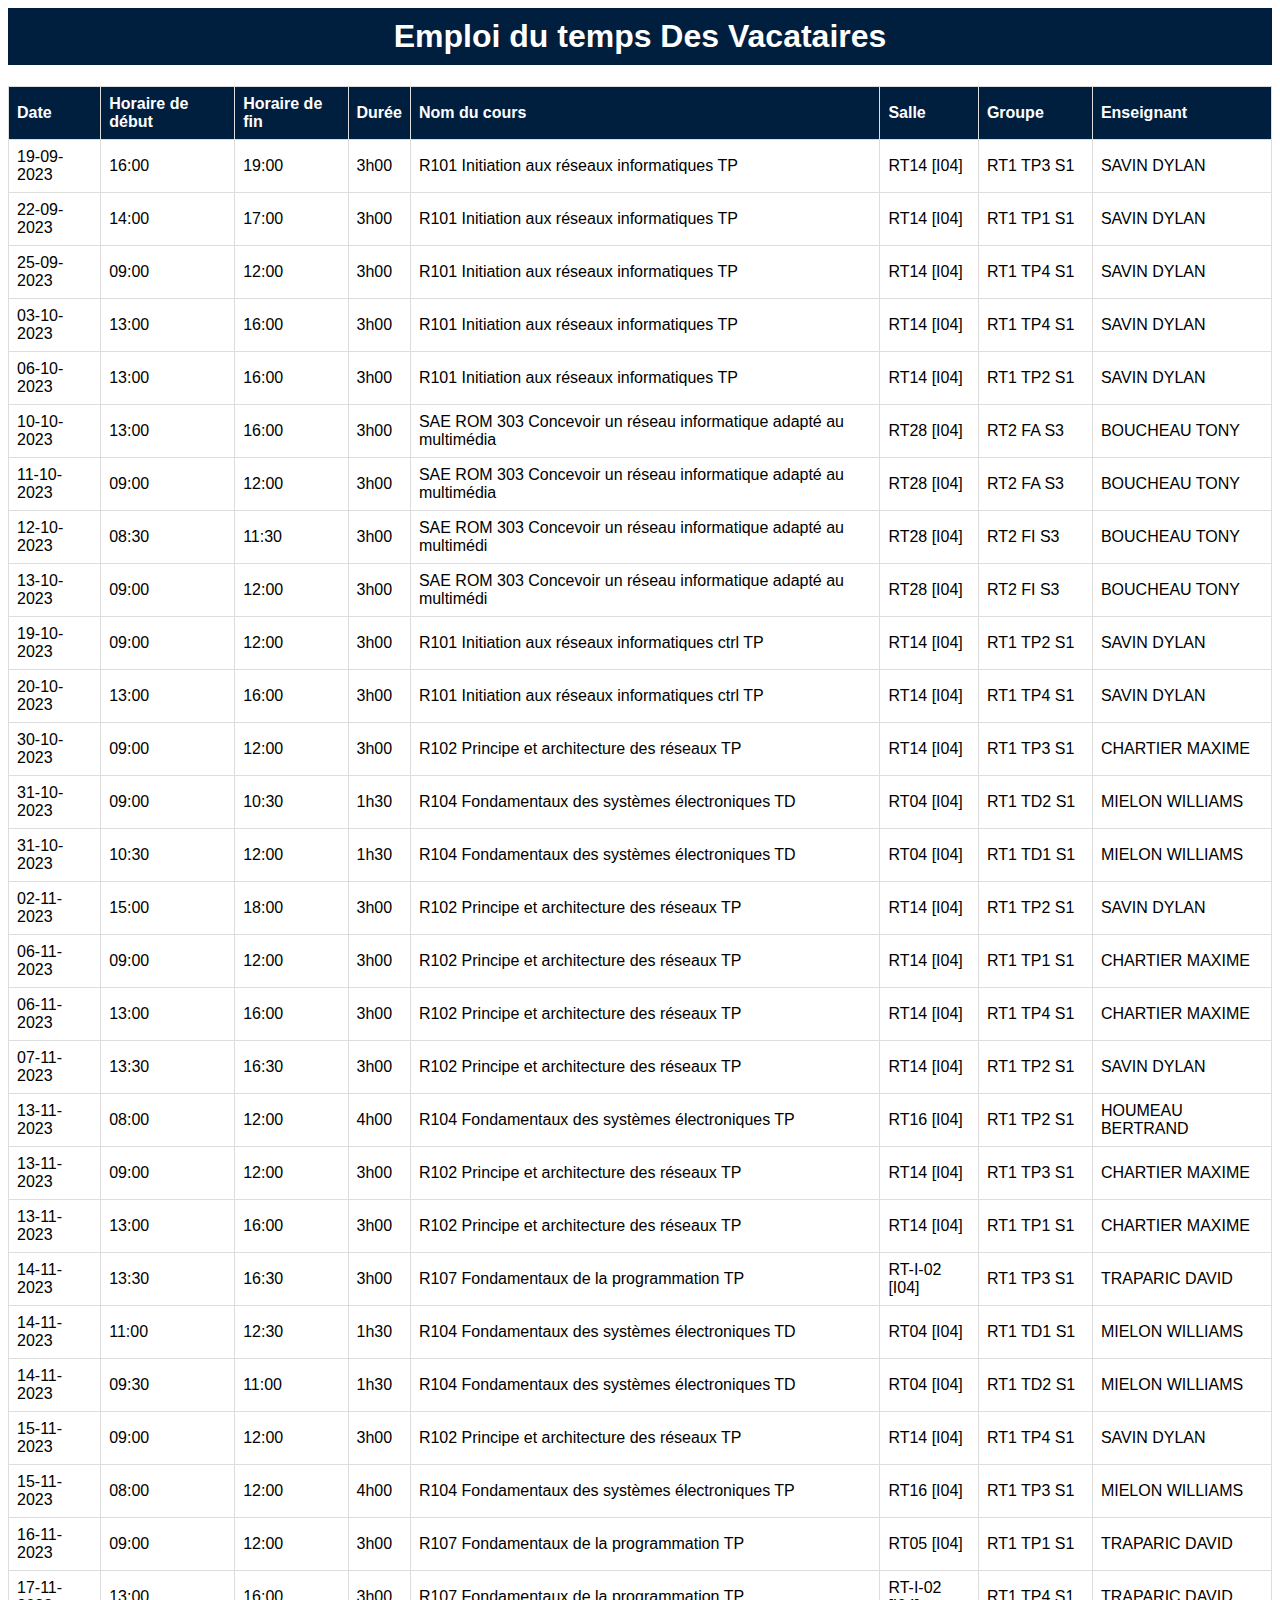
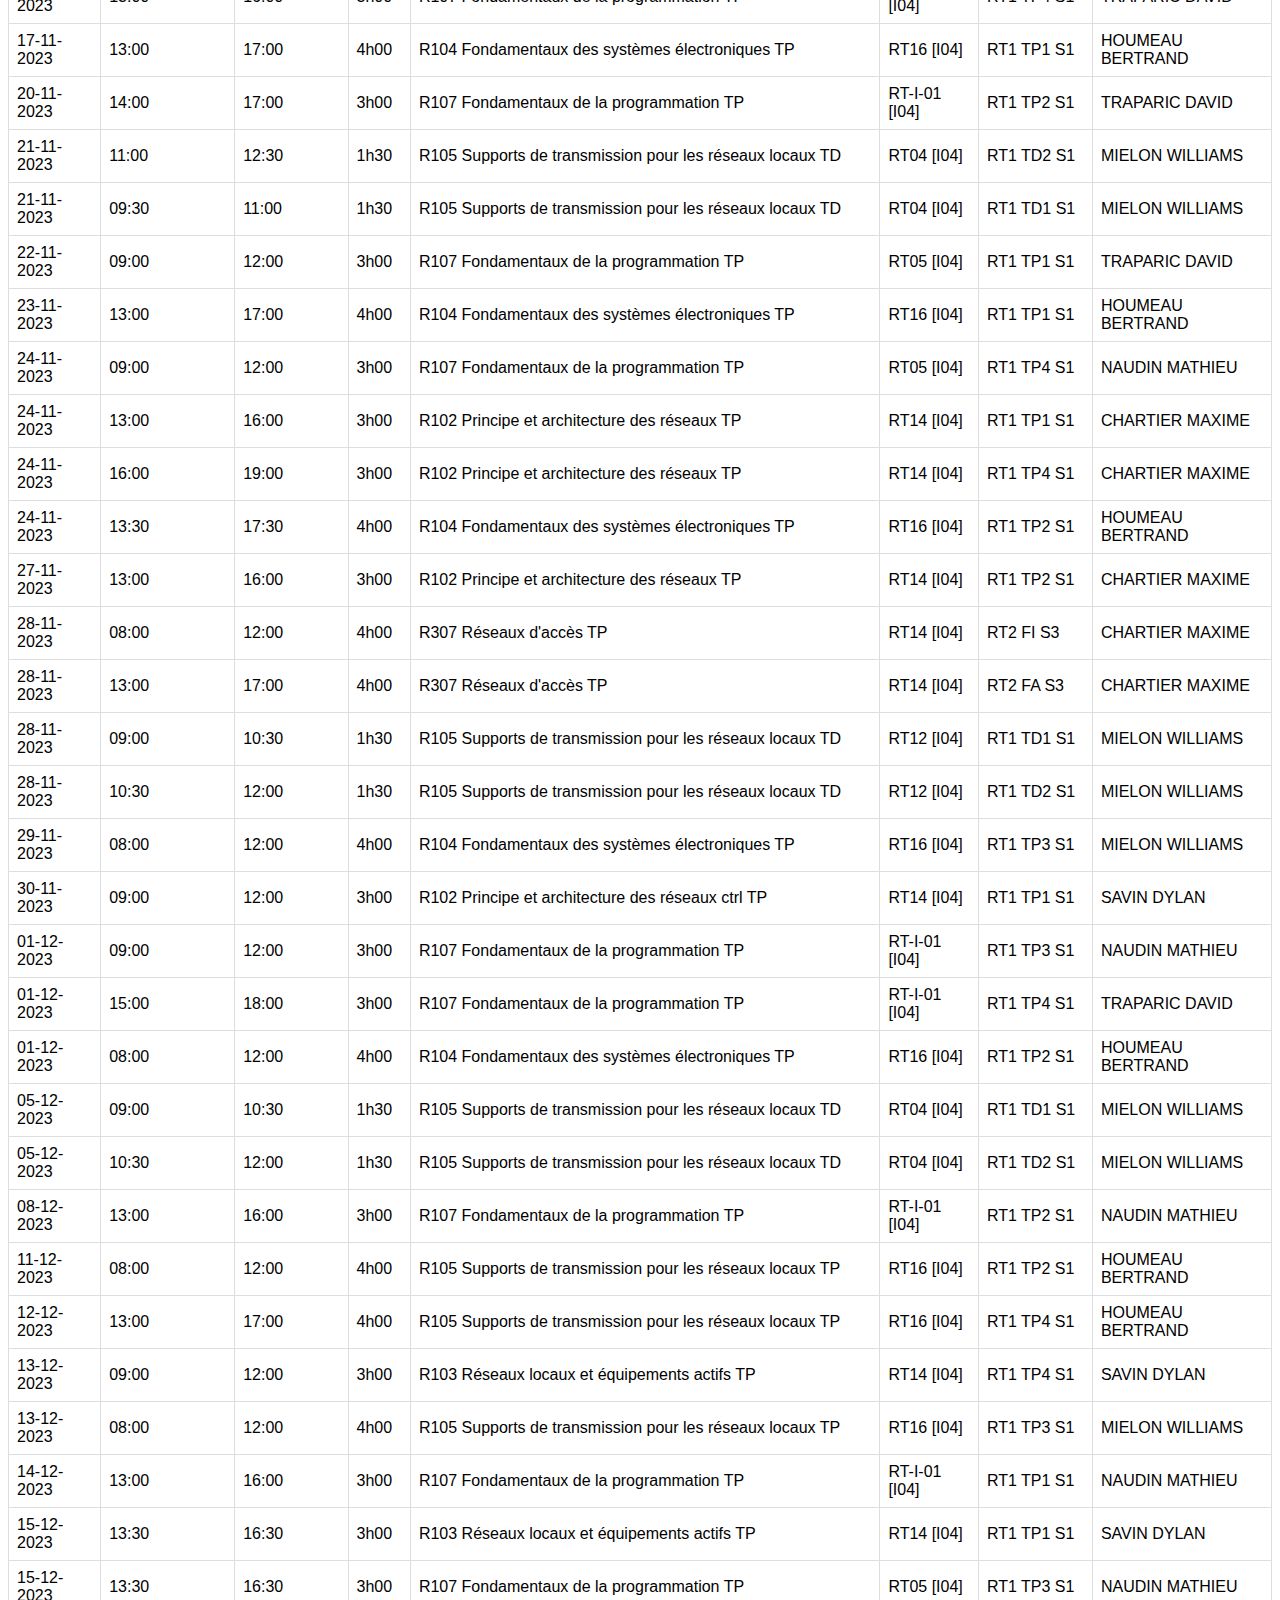
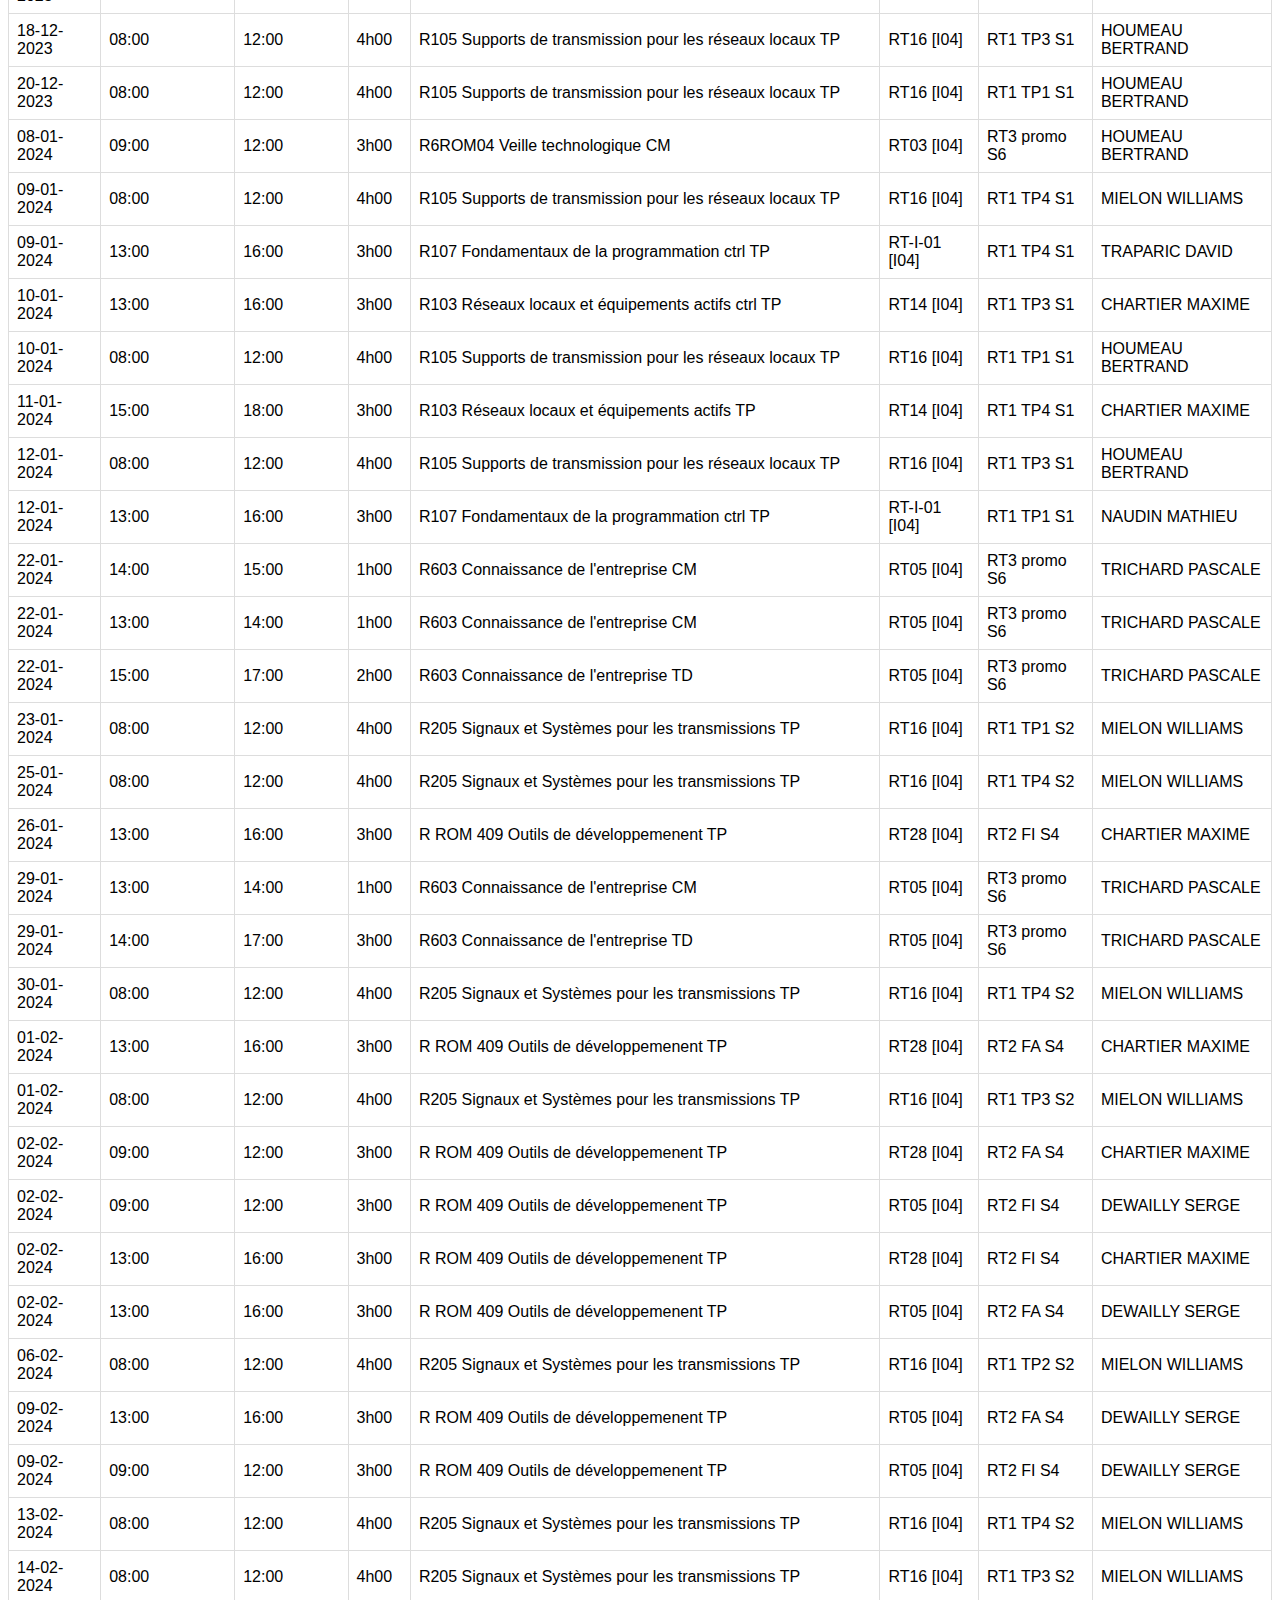
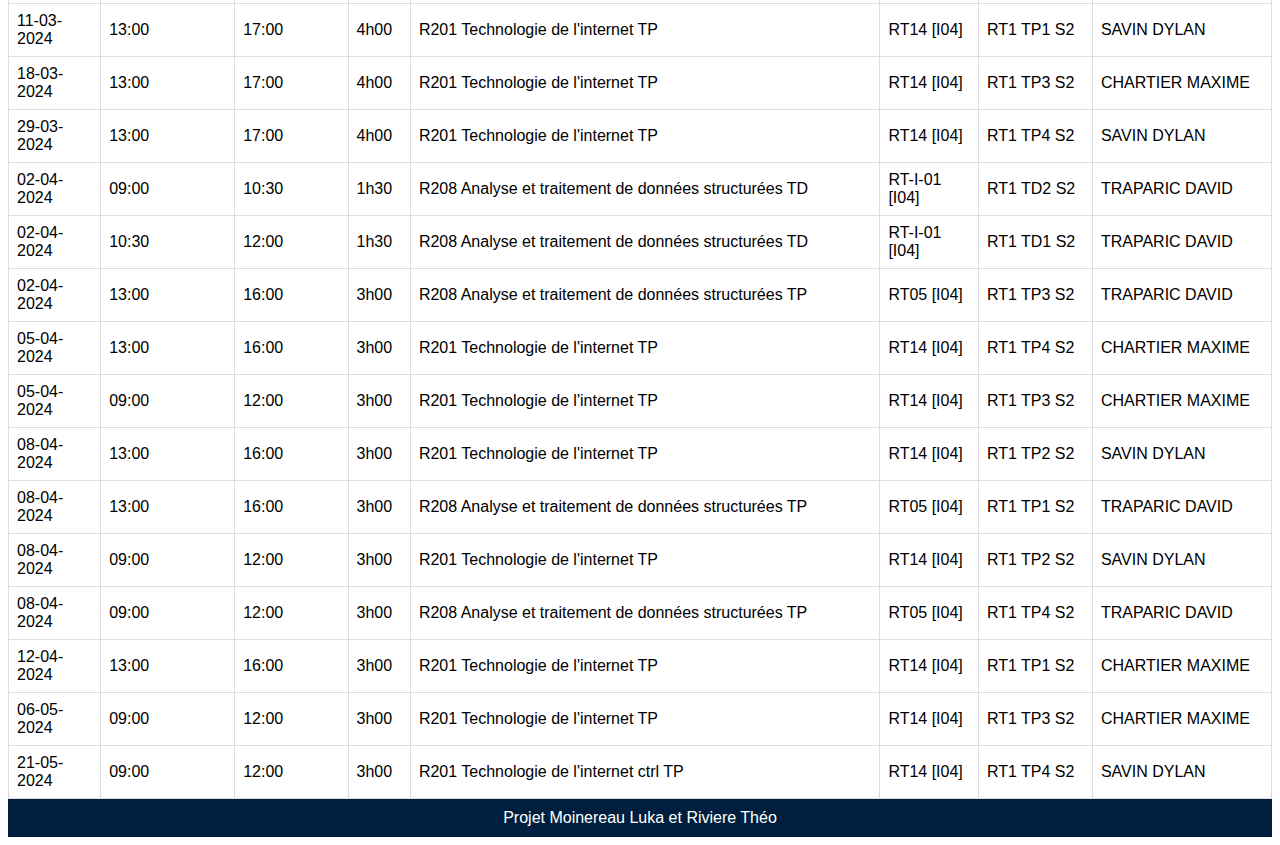
==== commit 1cce5d31: "Ajout de durée dans le tableau" ====
--- a/html/emploi.html
+++ b/html/emploi.html
@@ -35,6 +35,7 @@
                 <th>Date</th>
                 <th>Horaire de début</th>
                 <th>Horaire de fin</th>
+                <th>Durée</th>
                 <th>Nom du cours</th>
                 <th>Salle</th>
                 <th>Groupe</th>
@@ -45,6 +46,7 @@
                 <td>19-09-2023</td>
                 <td>16:00</td>
                 <td>19:00</td>
+                <td>3h00</td>
                 <td>R101 Initiation aux réseaux informatiques TP</td>
                 <td>RT14 [I04]</td>
                 <td>RT1 TP3 S1</td>
@@ -55,6 +57,7 @@
                 <td>22-09-2023</td>
                 <td>14:00</td>
                 <td>17:00</td>
+                <td>3h00</td>
                 <td>R101 Initiation aux réseaux informatiques TP</td>
                 <td>RT14 [I04]</td>
                 <td>RT1 TP1 S1</td>
@@ -65,6 +68,7 @@
                 <td>25-09-2023</td>
                 <td>09:00</td>
                 <td>12:00</td>
+                <td>3h00</td>
                 <td>R101 Initiation aux réseaux informatiques TP</td>
                 <td>RT14 [I04]</td>
                 <td>RT1 TP4 S1</td>
@@ -75,6 +79,7 @@
                 <td>03-10-2023</td>
                 <td>13:00</td>
                 <td>16:00</td>
+                <td>3h00</td>
                 <td>R101 Initiation aux réseaux informatiques TP</td>
                 <td>RT14 [I04]</td>
                 <td>RT1 TP4 S1</td>
@@ -85,6 +90,7 @@
                 <td>06-10-2023</td>
                 <td>13:00</td>
                 <td>16:00</td>
+                <td>3h00</td>
                 <td>R101 Initiation aux réseaux informatiques TP</td>
                 <td>RT14 [I04]</td>
                 <td>RT1 TP2 S1</td>
@@ -95,6 +101,7 @@
                 <td>10-10-2023</td>
                 <td>13:00</td>
                 <td>16:00</td>
+                <td>3h00</td>
                 <td>SAE ROM 303 Concevoir un réseau informatique adapté au multimédia</td>
                 <td>RT28 [I04]</td>
                 <td>RT2 FA S3</td>
@@ -105,6 +112,7 @@
                 <td>11-10-2023</td>
                 <td>09:00</td>
                 <td>12:00</td>
+                <td>3h00</td>
                 <td>SAE ROM 303 Concevoir un réseau informatique adapté au multimédia</td>
                 <td>RT28 [I04]</td>
                 <td>RT2 FA S3</td>
@@ -115,6 +123,7 @@
                 <td>12-10-2023</td>
                 <td>08:30</td>
                 <td>11:30</td>
+                <td>3h00</td>
                 <td>SAE  ROM 303 Concevoir un réseau informatique adapté au multimédi</td>
                 <td>RT28 [I04]</td>
                 <td>RT2 FI S3</td>
@@ -125,6 +134,7 @@
                 <td>13-10-2023</td>
                 <td>09:00</td>
                 <td>12:00</td>
+                <td>3h00</td>
                 <td>SAE  ROM 303 Concevoir un réseau informatique adapté au multimédi</td>
                 <td>RT28 [I04]</td>
                 <td>RT2 FI S3</td>
@@ -135,6 +145,7 @@
                 <td>19-10-2023</td>
                 <td>09:00</td>
                 <td>12:00</td>
+                <td>3h00</td>
                 <td>R101 Initiation aux réseaux informatiques ctrl TP</td>
                 <td>RT14 [I04]</td>
                 <td>RT1 TP2 S1</td>
@@ -145,6 +156,7 @@
                 <td>20-10-2023</td>
                 <td>13:00</td>
                 <td>16:00</td>
+                <td>3h00</td>
                 <td>R101 Initiation aux réseaux informatiques ctrl TP</td>
                 <td>RT14 [I04]</td>
                 <td>RT1 TP4 S1</td>
@@ -155,6 +167,7 @@
                 <td>30-10-2023</td>
                 <td>09:00</td>
                 <td>12:00</td>
+                <td>3h00</td>
                 <td>R102 Principe et architecture des réseaux TP</td>
                 <td>RT14 [I04]</td>
                 <td>RT1 TP3 S1</td>
@@ -165,6 +178,7 @@
                 <td>31-10-2023</td>
                 <td>09:00</td>
                 <td>10:30</td>
+                <td>1h30</td>
                 <td>R104 Fondamentaux des systèmes électroniques TD</td>
                 <td>RT04 [I04]</td>
                 <td>RT1 TD2 S1</td>
@@ -175,6 +189,7 @@
                 <td>31-10-2023</td>
                 <td>10:30</td>
                 <td>12:00</td>
+                <td>1h30</td>
                 <td>R104 Fondamentaux des systèmes électroniques TD</td>
                 <td>RT04 [I04]</td>
                 <td>RT1 TD1 S1</td>
@@ -185,6 +200,7 @@
                 <td>02-11-2023</td>
                 <td>15:00</td>
                 <td>18:00</td>
+                <td>3h00</td>
                 <td>R102 Principe et architecture des réseaux TP</td>
                 <td>RT14 [I04]</td>
                 <td>RT1 TP2 S1</td>
@@ -195,6 +211,7 @@
                 <td>06-11-2023</td>
                 <td>09:00</td>
                 <td>12:00</td>
+                <td>3h00</td>
                 <td>R102 Principe et architecture des réseaux TP</td>
                 <td>RT14 [I04]</td>
                 <td>RT1 TP1 S1</td>
@@ -205,6 +222,7 @@
                 <td>06-11-2023</td>
                 <td>13:00</td>
                 <td>16:00</td>
+                <td>3h00</td>
                 <td>R102 Principe et architecture des réseaux TP</td>
                 <td>RT14 [I04]</td>
                 <td>RT1 TP4 S1</td>
@@ -215,6 +233,7 @@
                 <td>07-11-2023</td>
                 <td>13:30</td>
                 <td>16:30</td>
+                <td>3h00</td>
                 <td>R102 Principe et architecture des réseaux TP</td>
                 <td>RT14 [I04]</td>
                 <td>RT1 TP2 S1</td>
@@ -225,6 +244,7 @@
                 <td>13-11-2023</td>
                 <td>08:00</td>
                 <td>12:00</td>
+                <td>4h00</td>
                 <td>R104 Fondamentaux des systèmes électroniques TP</td>
                 <td>RT16 [I04]</td>
                 <td>RT1 TP2 S1</td>
@@ -235,6 +255,7 @@
                 <td>13-11-2023</td>
                 <td>09:00</td>
                 <td>12:00</td>
+                <td>3h00</td>
                 <td>R102 Principe et architecture des réseaux TP</td>
                 <td>RT14 [I04]</td>
                 <td>RT1 TP3 S1</td>
@@ -245,6 +266,7 @@
                 <td>13-11-2023</td>
                 <td>13:00</td>
                 <td>16:00</td>
+                <td>3h00</td>
                 <td>R102 Principe et architecture des réseaux TP</td>
                 <td>RT14 [I04]</td>
                 <td>RT1 TP1 S1</td>
@@ -255,6 +277,7 @@
                 <td>14-11-2023</td>
                 <td>13:30</td>
                 <td>16:30</td>
+                <td>3h00</td>
                 <td>R107 Fondamentaux de la programmation TP</td>
                 <td>RT-I-02 [I04]</td>
                 <td>RT1 TP3 S1</td>
@@ -265,6 +288,7 @@
                 <td>14-11-2023</td>
                 <td>11:00</td>
                 <td>12:30</td>
+                <td>1h30</td>
                 <td>R104 Fondamentaux des systèmes électroniques TD</td>
                 <td>RT04 [I04]</td>
                 <td>RT1 TD1 S1</td>
@@ -275,6 +299,7 @@
                 <td>14-11-2023</td>
                 <td>09:30</td>
                 <td>11:00</td>
+                <td>1h30</td>
                 <td>R104 Fondamentaux des systèmes électroniques TD</td>
                 <td>RT04 [I04]</td>
                 <td>RT1 TD2 S1</td>
@@ -285,6 +310,7 @@
                 <td>15-11-2023</td>
                 <td>09:00</td>
                 <td>12:00</td>
+                <td>3h00</td>
                 <td>R102 Principe et architecture des réseaux TP</td>
                 <td>RT14 [I04]</td>
                 <td>RT1 TP4 S1</td>
@@ -295,6 +321,7 @@
                 <td>15-11-2023</td>
                 <td>08:00</td>
                 <td>12:00</td>
+                <td>4h00</td>
                 <td>R104 Fondamentaux des systèmes électroniques TP</td>
                 <td>RT16 [I04]</td>
                 <td>RT1 TP3 S1</td>
@@ -305,6 +332,7 @@
                 <td>16-11-2023</td>
                 <td>09:00</td>
                 <td>12:00</td>
+                <td>3h00</td>
                 <td>R107 Fondamentaux de la programmation TP</td>
                 <td>RT05 [I04]</td>
                 <td>RT1 TP1 S1</td>
@@ -315,6 +343,7 @@
                 <td>17-11-2023</td>
                 <td>13:00</td>
                 <td>16:00</td>
+                <td>3h00</td>
                 <td>R107 Fondamentaux de la programmation TP</td>
                 <td>RT-I-02 [I04]</td>
                 <td>RT1 TP4 S1</td>
@@ -325,6 +354,7 @@
                 <td>17-11-2023</td>
                 <td>13:00</td>
                 <td>17:00</td>
+                <td>4h00</td>
                 <td>R104 Fondamentaux des systèmes électroniques TP</td>
                 <td>RT16 [I04]</td>
                 <td>RT1 TP1 S1</td>
@@ -335,6 +365,7 @@
                 <td>20-11-2023</td>
                 <td>14:00</td>
                 <td>17:00</td>
+                <td>3h00</td>
                 <td>R107 Fondamentaux de la programmation TP</td>
                 <td>RT-I-01 [I04]</td>
                 <td>RT1 TP2 S1</td>
@@ -345,6 +376,7 @@
                 <td>21-11-2023</td>
                 <td>11:00</td>
                 <td>12:30</td>
+                <td>1h30</td>
                 <td>R105 Supports de transmission pour les réseaux locaux TD</td>
                 <td>RT04 [I04]</td>
                 <td>RT1 TD2 S1</td>
@@ -355,6 +387,7 @@
                 <td>21-11-2023</td>
                 <td>09:30</td>
                 <td>11:00</td>
+                <td>1h30</td>
                 <td>R105 Supports de transmission pour les réseaux locaux TD</td>
                 <td>RT04 [I04]</td>
                 <td>RT1 TD1 S1</td>
@@ -365,6 +398,7 @@
                 <td>22-11-2023</td>
                 <td>09:00</td>
                 <td>12:00</td>
+                <td>3h00</td>
                 <td>R107 Fondamentaux de la programmation TP</td>
                 <td>RT05 [I04]</td>
                 <td>RT1 TP1 S1</td>
@@ -375,6 +409,7 @@
                 <td>23-11-2023</td>
                 <td>13:00</td>
                 <td>17:00</td>
+                <td>4h00</td>
                 <td>R104 Fondamentaux des systèmes électroniques TP</td>
                 <td>RT16 [I04]</td>
                 <td>RT1 TP1 S1</td>
@@ -385,6 +420,7 @@
                 <td>24-11-2023</td>
                 <td>09:00</td>
                 <td>12:00</td>
+                <td>3h00</td>
                 <td>R107 Fondamentaux de la programmation TP</td>
                 <td>RT05 [I04]</td>
                 <td>RT1 TP4 S1</td>
@@ -395,6 +431,7 @@
                 <td>24-11-2023</td>
                 <td>13:00</td>
                 <td>16:00</td>
+                <td>3h00</td>
                 <td>R102 Principe et architecture des réseaux TP</td>
                 <td>RT14 [I04]</td>
                 <td>RT1 TP1 S1</td>
@@ -405,6 +442,7 @@
                 <td>24-11-2023</td>
                 <td>16:00</td>
                 <td>19:00</td>
+                <td>3h00</td>
                 <td>R102 Principe et architecture des réseaux TP</td>
                 <td>RT14 [I04]</td>
                 <td>RT1 TP4 S1</td>
@@ -415,6 +453,7 @@
                 <td>24-11-2023</td>
                 <td>13:30</td>
                 <td>17:30</td>
+                <td>4h00</td>
                 <td>R104 Fondamentaux des systèmes électroniques TP</td>
                 <td>RT16 [I04]</td>
                 <td>RT1 TP2 S1</td>
@@ -425,6 +464,7 @@
                 <td>27-11-2023</td>
                 <td>13:00</td>
                 <td>16:00</td>
+                <td>3h00</td>
                 <td>R102 Principe et architecture des réseaux TP</td>
                 <td>RT14 [I04]</td>
                 <td>RT1 TP2 S1</td>
@@ -435,6 +475,7 @@
                 <td>28-11-2023</td>
                 <td>08:00</td>
                 <td>12:00</td>
+                <td>4h00</td>
                 <td>R307 Réseaux d'accès TP</td>
                 <td>RT14 [I04]</td>
                 <td>RT2 FI S3</td>
@@ -445,6 +486,7 @@
                 <td>28-11-2023</td>
                 <td>13:00</td>
                 <td>17:00</td>
+                <td>4h00</td>
                 <td>R307 Réseaux d'accès TP</td>
                 <td>RT14 [I04]</td>
                 <td>RT2 FA S3</td>
@@ -455,6 +497,7 @@
                 <td>28-11-2023</td>
                 <td>09:00</td>
                 <td>10:30</td>
+                <td>1h30</td>
                 <td>R105 Supports de transmission pour les réseaux locaux TD</td>
                 <td>RT12 [I04]</td>
                 <td>RT1 TD1 S1</td>
@@ -465,6 +508,7 @@
                 <td>28-11-2023</td>
                 <td>10:30</td>
                 <td>12:00</td>
+                <td>1h30</td>
                 <td>R105 Supports de transmission pour les réseaux locaux TD</td>
                 <td>RT12 [I04]</td>
                 <td>RT1 TD2 S1</td>
@@ -475,6 +519,7 @@
                 <td>29-11-2023</td>
                 <td>08:00</td>
                 <td>12:00</td>
+                <td>4h00</td>
                 <td>R104 Fondamentaux des systèmes électroniques TP</td>
                 <td>RT16 [I04]</td>
                 <td>RT1 TP3 S1</td>
@@ -485,6 +530,7 @@
                 <td>30-11-2023</td>
                 <td>09:00</td>
                 <td>12:00</td>
+                <td>3h00</td>
                 <td>R102 Principe et architecture des réseaux ctrl TP</td>
                 <td>RT14 [I04]</td>
                 <td>RT1 TP1 S1</td>
@@ -495,6 +541,7 @@
                 <td>01-12-2023</td>
                 <td>09:00</td>
                 <td>12:00</td>
+                <td>3h00</td>
                 <td>R107 Fondamentaux de la programmation TP</td>
                 <td>RT-I-01 [I04]</td>
                 <td>RT1 TP3 S1</td>
@@ -505,6 +552,7 @@
                 <td>01-12-2023</td>
                 <td>15:00</td>
                 <td>18:00</td>
+                <td>3h00</td>
                 <td>R107 Fondamentaux de la programmation TP</td>
                 <td>RT-I-01 [I04]</td>
                 <td>RT1 TP4 S1</td>
@@ -515,6 +563,7 @@
                 <td>01-12-2023</td>
                 <td>08:00</td>
                 <td>12:00</td>
+                <td>4h00</td>
                 <td>R104 Fondamentaux des systèmes électroniques TP</td>
                 <td>RT16 [I04]</td>
                 <td>RT1 TP2 S1</td>
@@ -525,6 +574,7 @@
                 <td>05-12-2023</td>
                 <td>09:00</td>
                 <td>10:30</td>
+                <td>1h30</td>
                 <td>R105 Supports de transmission pour les réseaux locaux TD</td>
                 <td>RT04 [I04]</td>
                 <td>RT1 TD1 S1</td>
@@ -535,6 +585,7 @@
                 <td>05-12-2023</td>
                 <td>10:30</td>
                 <td>12:00</td>
+                <td>1h30</td>
                 <td>R105 Supports de transmission pour les réseaux locaux TD</td>
                 <td>RT04 [I04]</td>
                 <td>RT1 TD2 S1</td>
@@ -545,6 +596,7 @@
                 <td>08-12-2023</td>
                 <td>13:00</td>
                 <td>16:00</td>
+                <td>3h00</td>
                 <td>R107 Fondamentaux de la programmation TP</td>
                 <td>RT-I-01 [I04]</td>
                 <td>RT1 TP2 S1</td>
@@ -555,6 +607,7 @@
                 <td>11-12-2023</td>
                 <td>08:00</td>
                 <td>12:00</td>
+                <td>4h00</td>
                 <td>R105 Supports de transmission pour les réseaux locaux TP</td>
                 <td>RT16 [I04]</td>
                 <td>RT1 TP2 S1</td>
@@ -565,6 +618,7 @@
                 <td>12-12-2023</td>
                 <td>13:00</td>
                 <td>17:00</td>
+                <td>4h00</td>
                 <td>R105 Supports de transmission pour les réseaux locaux TP</td>
                 <td>RT16 [I04]</td>
                 <td>RT1 TP4 S1</td>
@@ -575,6 +629,7 @@
                 <td>13-12-2023</td>
                 <td>09:00</td>
                 <td>12:00</td>
+                <td>3h00</td>
                 <td>R103 Réseaux locaux et équipements actifs TP</td>
                 <td>RT14 [I04]</td>
                 <td>RT1 TP4 S1</td>
@@ -585,6 +640,7 @@
                 <td>13-12-2023</td>
                 <td>08:00</td>
                 <td>12:00</td>
+                <td>4h00</td>
                 <td>R105 Supports de transmission pour les réseaux locaux TP</td>
                 <td>RT16 [I04]</td>
                 <td>RT1 TP3 S1</td>
@@ -595,6 +651,7 @@
                 <td>14-12-2023</td>
                 <td>13:00</td>
                 <td>16:00</td>
+                <td>3h00</td>
                 <td>R107 Fondamentaux de la programmation TP</td>
                 <td>RT-I-01 [I04]</td>
                 <td>RT1 TP1 S1</td>
@@ -605,6 +662,7 @@
                 <td>15-12-2023</td>
                 <td>13:30</td>
                 <td>16:30</td>
+                <td>3h00</td>
                 <td>R103 Réseaux locaux et équipements actifs TP</td>
                 <td>RT14 [I04]</td>
                 <td>RT1 TP1 S1</td>
@@ -615,6 +673,7 @@
                 <td>15-12-2023</td>
                 <td>13:30</td>
                 <td>16:30</td>
+                <td>3h00</td>
                 <td>R107 Fondamentaux de la programmation TP</td>
                 <td>RT05 [I04]</td>
                 <td>RT1 TP3 S1</td>
@@ -625,6 +684,7 @@
                 <td>18-12-2023</td>
                 <td>08:00</td>
                 <td>12:00</td>
+                <td>4h00</td>
                 <td>R105 Supports de transmission pour les réseaux locaux TP</td>
                 <td>RT16 [I04]</td>
                 <td>RT1 TP3 S1</td>
@@ -635,6 +695,7 @@
                 <td>20-12-2023</td>
                 <td>08:00</td>
                 <td>12:00</td>
+                <td>4h00</td>
                 <td>R105 Supports de transmission pour les réseaux locaux TP</td>
                 <td>RT16 [I04]</td>
                 <td>RT1 TP1 S1</td>
@@ -645,6 +706,7 @@
                 <td>08-01-2024</td>
                 <td>09:00</td>
                 <td>12:00</td>
+                <td>3h00</td>
                 <td>R6ROM04 Veille technologique CM</td>
                 <td>RT03 [I04]</td>
                 <td>RT3  promo S6</td>
@@ -655,6 +717,7 @@
                 <td>09-01-2024</td>
                 <td>08:00</td>
                 <td>12:00</td>
+                <td>4h00</td>
                 <td>R105 Supports de transmission pour les réseaux locaux TP</td>
                 <td>RT16 [I04]</td>
                 <td>RT1 TP4 S1</td>
@@ -665,6 +728,7 @@
                 <td>09-01-2024</td>
                 <td>13:00</td>
                 <td>16:00</td>
+                <td>3h00</td>
                 <td>R107 Fondamentaux de la programmation ctrl TP</td>
                 <td>RT-I-01 [I04]</td>
                 <td>RT1 TP4 S1</td>
@@ -675,6 +739,7 @@
                 <td>10-01-2024</td>
                 <td>13:00</td>
                 <td>16:00</td>
+                <td>3h00</td>
                 <td>R103 Réseaux locaux et équipements actifs ctrl TP</td>
                 <td>RT14 [I04]</td>
                 <td>RT1 TP3 S1</td>
@@ -685,6 +750,7 @@
                 <td>10-01-2024</td>
                 <td>08:00</td>
                 <td>12:00</td>
+                <td>4h00</td>
                 <td>R105 Supports de transmission pour les réseaux locaux TP</td>
                 <td>RT16 [I04]</td>
                 <td>RT1 TP1 S1</td>
@@ -695,6 +761,7 @@
                 <td>11-01-2024</td>
                 <td>15:00</td>
                 <td>18:00</td>
+                <td>3h00</td>
                 <td>R103 Réseaux locaux et équipements actifs TP</td>
                 <td>RT14 [I04]</td>
                 <td>RT1 TP4 S1</td>
@@ -705,6 +772,7 @@
                 <td>12-01-2024</td>
                 <td>08:00</td>
                 <td>12:00</td>
+                <td>4h00</td>
                 <td>R105 Supports de transmission pour les réseaux locaux TP</td>
                 <td>RT16 [I04]</td>
                 <td>RT1 TP3 S1</td>
@@ -715,6 +783,7 @@
                 <td>12-01-2024</td>
                 <td>13:00</td>
                 <td>16:00</td>
+                <td>3h00</td>
                 <td>R107 Fondamentaux de la programmation ctrl TP</td>
                 <td>RT-I-01 [I04]</td>
                 <td>RT1 TP1 S1</td>
@@ -725,6 +794,7 @@
                 <td>22-01-2024</td>
                 <td>14:00</td>
                 <td>15:00</td>
+                <td>1h00</td>
                 <td>R603 Connaissance de l'entreprise CM</td>
                 <td>RT05 [I04]</td>
                 <td>RT3  promo S6</td>
@@ -735,6 +805,7 @@
                 <td>22-01-2024</td>
                 <td>13:00</td>
                 <td>14:00</td>
+                <td>1h00</td>
                 <td>R603 Connaissance de l'entreprise CM</td>
                 <td>RT05 [I04]</td>
                 <td>RT3  promo S6</td>
@@ -745,6 +816,7 @@
                 <td>22-01-2024</td>
                 <td>15:00</td>
                 <td>17:00</td>
+                <td>2h00</td>
                 <td>R603 Connaissance de l'entreprise TD</td>
                 <td>RT05 [I04]</td>
                 <td>RT3  promo S6</td>
@@ -755,6 +827,7 @@
                 <td>23-01-2024</td>
                 <td>08:00</td>
                 <td>12:00</td>
+                <td>4h00</td>
                 <td>R205 Signaux et Systèmes pour les transmissions TP</td>
                 <td>RT16 [I04]</td>
                 <td>RT1 TP1 S2</td>
@@ -765,6 +838,7 @@
                 <td>25-01-2024</td>
                 <td>08:00</td>
                 <td>12:00</td>
+                <td>4h00</td>
                 <td>R205 Signaux et Systèmes pour les transmissions TP</td>
                 <td>RT16 [I04]</td>
                 <td>RT1 TP4 S2</td>
@@ -775,6 +849,7 @@
                 <td>26-01-2024</td>
                 <td>13:00</td>
                 <td>16:00</td>
+                <td>3h00</td>
                 <td>R ROM 409 Outils de développemenent TP</td>
                 <td>RT28 [I04]</td>
                 <td>RT2 FI S4</td>
@@ -785,6 +860,7 @@
                 <td>29-01-2024</td>
                 <td>13:00</td>
                 <td>14:00</td>
+                <td>1h00</td>
                 <td>R603 Connaissance de l'entreprise CM</td>
                 <td>RT05 [I04]</td>
                 <td>RT3  promo S6</td>
@@ -795,6 +871,7 @@
                 <td>29-01-2024</td>
                 <td>14:00</td>
                 <td>17:00</td>
+                <td>3h00</td>
                 <td>R603 Connaissance de l'entreprise TD</td>
                 <td>RT05 [I04]</td>
                 <td>RT3  promo S6</td>
@@ -805,6 +882,7 @@
                 <td>30-01-2024</td>
                 <td>08:00</td>
                 <td>12:00</td>
+                <td>4h00</td>
                 <td>R205 Signaux et Systèmes pour les transmissions TP</td>
                 <td>RT16 [I04]</td>
                 <td>RT1 TP4 S2</td>
@@ -815,6 +893,7 @@
                 <td>01-02-2024</td>
                 <td>13:00</td>
                 <td>16:00</td>
+                <td>3h00</td>
                 <td>R ROM 409 Outils de développemenent TP</td>
                 <td>RT28 [I04]</td>
                 <td>RT2  FA S4</td>
@@ -825,6 +904,7 @@
                 <td>01-02-2024</td>
                 <td>08:00</td>
                 <td>12:00</td>
+                <td>4h00</td>
                 <td>R205 Signaux et Systèmes pour les transmissions TP</td>
                 <td>RT16 [I04]</td>
                 <td>RT1 TP3 S2</td>
@@ -835,6 +915,7 @@
                 <td>02-02-2024</td>
                 <td>09:00</td>
                 <td>12:00</td>
+                <td>3h00</td>
                 <td>R ROM 409 Outils de développemenent TP</td>
                 <td>RT28 [I04]</td>
                 <td>RT2  FA S4</td>
@@ -845,6 +926,7 @@
                 <td>02-02-2024</td>
                 <td>09:00</td>
                 <td>12:00</td>
+                <td>3h00</td>
                 <td>R ROM 409 Outils de développemenent TP</td>
                 <td>RT05 [I04]</td>
                 <td>RT2 FI S4</td>
@@ -855,6 +937,7 @@
                 <td>02-02-2024</td>
                 <td>13:00</td>
                 <td>16:00</td>
+                <td>3h00</td>
                 <td>R ROM 409 Outils de développemenent TP</td>
                 <td>RT28 [I04]</td>
                 <td>RT2 FI S4</td>
@@ -865,6 +948,7 @@
                 <td>02-02-2024</td>
                 <td>13:00</td>
                 <td>16:00</td>
+                <td>3h00</td>
                 <td>R ROM 409 Outils de développemenent TP</td>
                 <td>RT05 [I04]</td>
                 <td>RT2  FA S4</td>
@@ -875,6 +959,7 @@
                 <td>06-02-2024</td>
                 <td>08:00</td>
                 <td>12:00</td>
+                <td>4h00</td>
                 <td>R205 Signaux et Systèmes pour les transmissions TP</td>
                 <td>RT16 [I04]</td>
                 <td>RT1 TP2 S2</td>
@@ -885,6 +970,7 @@
                 <td>09-02-2024</td>
                 <td>13:00</td>
                 <td>16:00</td>
+                <td>3h00</td>
                 <td>R ROM 409 Outils de développemenent TP</td>
                 <td>RT05 [I04]</td>
                 <td>RT2  FA S4</td>
@@ -895,6 +981,7 @@
                 <td>09-02-2024</td>
                 <td>09:00</td>
                 <td>12:00</td>
+                <td>3h00</td>
                 <td>R ROM 409 Outils de développemenent TP</td>
                 <td>RT05 [I04]</td>
                 <td>RT2 FI S4</td>
@@ -905,6 +992,7 @@
                 <td>13-02-2024</td>
                 <td>08:00</td>
                 <td>12:00</td>
+                <td>4h00</td>
                 <td>R205 Signaux et Systèmes pour les transmissions TP</td>
                 <td>RT16 [I04]</td>
                 <td>RT1 TP4 S2</td>
@@ -915,6 +1003,7 @@
                 <td>14-02-2024</td>
                 <td>08:00</td>
                 <td>12:00</td>
+                <td>4h00</td>
                 <td>R205 Signaux et Systèmes pour les transmissions TP</td>
                 <td>RT16 [I04]</td>
                 <td>RT1 TP3 S2</td>
@@ -925,6 +1014,7 @@
                 <td>11-03-2024</td>
                 <td>13:00</td>
                 <td>17:00</td>
+                <td>4h00</td>
                 <td>R201 Technologie de l'internet TP</td>
                 <td>RT14 [I04]</td>
                 <td>RT1 TP1 S2</td>
@@ -935,6 +1025,7 @@
                 <td>18-03-2024</td>
                 <td>13:00</td>
                 <td>17:00</td>
+                <td>4h00</td>
                 <td>R201 Technologie de l'internet TP</td>
                 <td>RT14 [I04]</td>
                 <td>RT1 TP3 S2</td>
@@ -945,6 +1036,7 @@
                 <td>29-03-2024</td>
                 <td>13:00</td>
                 <td>17:00</td>
+                <td>4h00</td>
                 <td>R201 Technologie de l'internet TP</td>
                 <td>RT14 [I04]</td>
                 <td>RT1 TP4 S2</td>
@@ -955,6 +1047,7 @@
                 <td>02-04-2024</td>
                 <td>09:00</td>
                 <td>10:30</td>
+                <td>1h30</td>
                 <td>R208 Analyse et traitement de données structurées TD</td>
                 <td>RT-I-01 [I04]</td>
                 <td>RT1 TD2 S2</td>
@@ -965,6 +1058,7 @@
                 <td>02-04-2024</td>
                 <td>10:30</td>
                 <td>12:00</td>
+                <td>1h30</td>
                 <td>R208 Analyse et traitement de données structurées TD</td>
                 <td>RT-I-01 [I04]</td>
                 <td>RT1 TD1 S2</td>
@@ -975,6 +1069,7 @@
                 <td>02-04-2024</td>
                 <td>13:00</td>
                 <td>16:00</td>
+                <td>3h00</td>
                 <td>R208 Analyse et traitement de données structurées TP</td>
                 <td>RT05 [I04]</td>
                 <td>RT1 TP3 S2</td>
@@ -985,6 +1080,7 @@
                 <td>05-04-2024</td>
                 <td>13:00</td>
                 <td>16:00</td>
+                <td>3h00</td>
                 <td>R201 Technologie de l'internet TP</td>
                 <td>RT14 [I04]</td>
                 <td>RT1 TP4 S2</td>
@@ -995,6 +1091,7 @@
                 <td>05-04-2024</td>
                 <td>09:00</td>
                 <td>12:00</td>
+                <td>3h00</td>
                 <td>R201 Technologie de l'internet TP</td>
                 <td>RT14 [I04]</td>
                 <td>RT1 TP3 S2</td>
@@ -1005,6 +1102,7 @@
                 <td>08-04-2024</td>
                 <td>13:00</td>
                 <td>16:00</td>
+                <td>3h00</td>
                 <td>R201 Technologie de l'internet TP</td>
                 <td>RT14 [I04]</td>
                 <td>RT1 TP2 S2</td>
@@ -1015,6 +1113,7 @@
                 <td>08-04-2024</td>
                 <td>13:00</td>
                 <td>16:00</td>
+                <td>3h00</td>
                 <td>R208 Analyse et traitement de données structurées TP</td>
                 <td>RT05 [I04]</td>
                 <td>RT1 TP1 S2</td>
@@ -1025,6 +1124,7 @@
                 <td>08-04-2024</td>
                 <td>09:00</td>
                 <td>12:00</td>
+                <td>3h00</td>
                 <td>R201 Technologie de l'internet TP</td>
                 <td>RT14 [I04]</td>
                 <td>RT1 TP2 S2</td>
@@ -1035,6 +1135,7 @@
                 <td>08-04-2024</td>
                 <td>09:00</td>
                 <td>12:00</td>
+                <td>3h00</td>
                 <td>R208 Analyse et traitement de données structurées TP</td>
                 <td>RT05 [I04]</td>
                 <td>RT1 TP4 S2</td>
@@ -1045,6 +1146,7 @@
                 <td>12-04-2024</td>
                 <td>13:00</td>
                 <td>16:00</td>
+                <td>3h00</td>
                 <td>R201 Technologie de l'internet TP</td>
                 <td>RT14 [I04]</td>
                 <td>RT1 TP1 S2</td>
@@ -1055,6 +1157,7 @@
                 <td>06-05-2024</td>
                 <td>09:00</td>
                 <td>12:00</td>
+                <td>3h00</td>
                 <td>R201 Technologie de l'internet TP</td>
                 <td>RT14 [I04]</td>
                 <td>RT1 TP3 S2</td>
@@ -1065,6 +1168,7 @@
                 <td>21-05-2024</td>
                 <td>09:00</td>
                 <td>12:00</td>
+                <td>3h00</td>
                 <td>R201 Technologie de l'internet ctrl TP</td>
                 <td>RT14 [I04]</td>
                 <td>RT1 TP4 S2</td>
